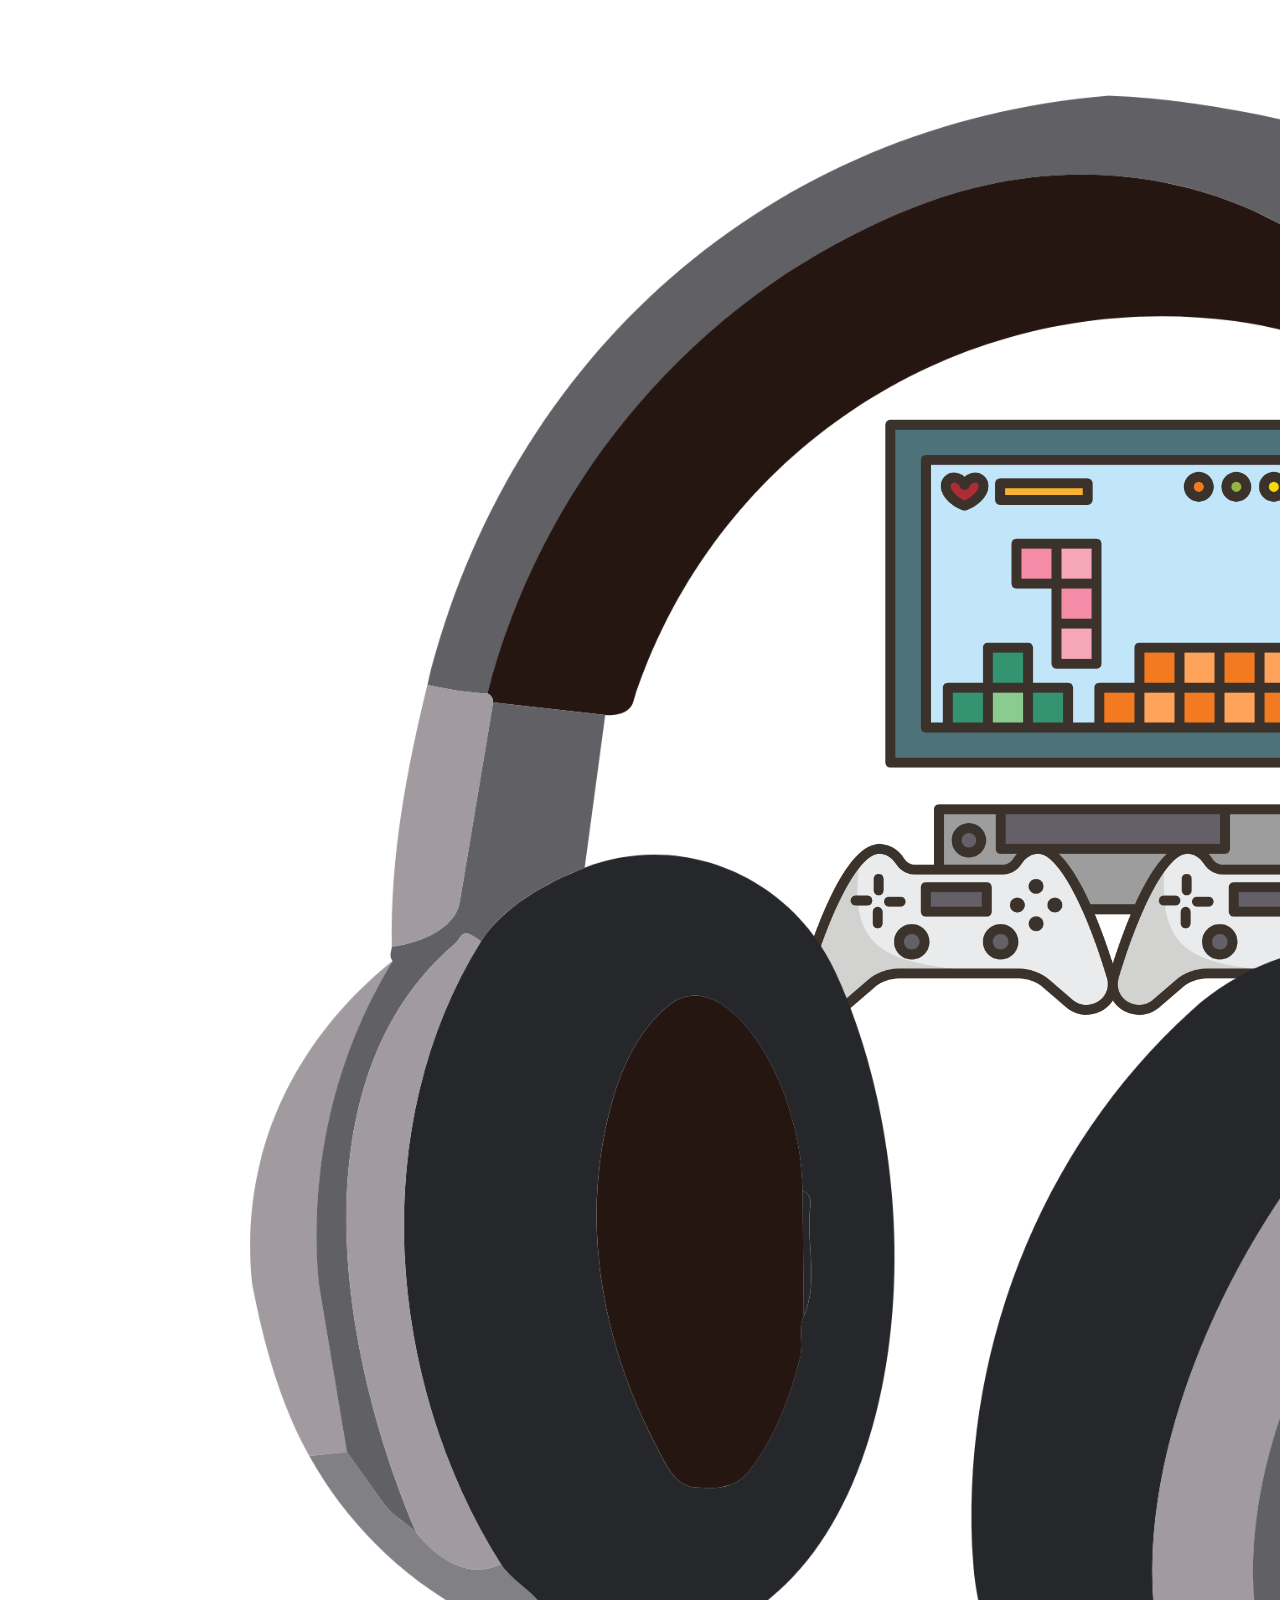
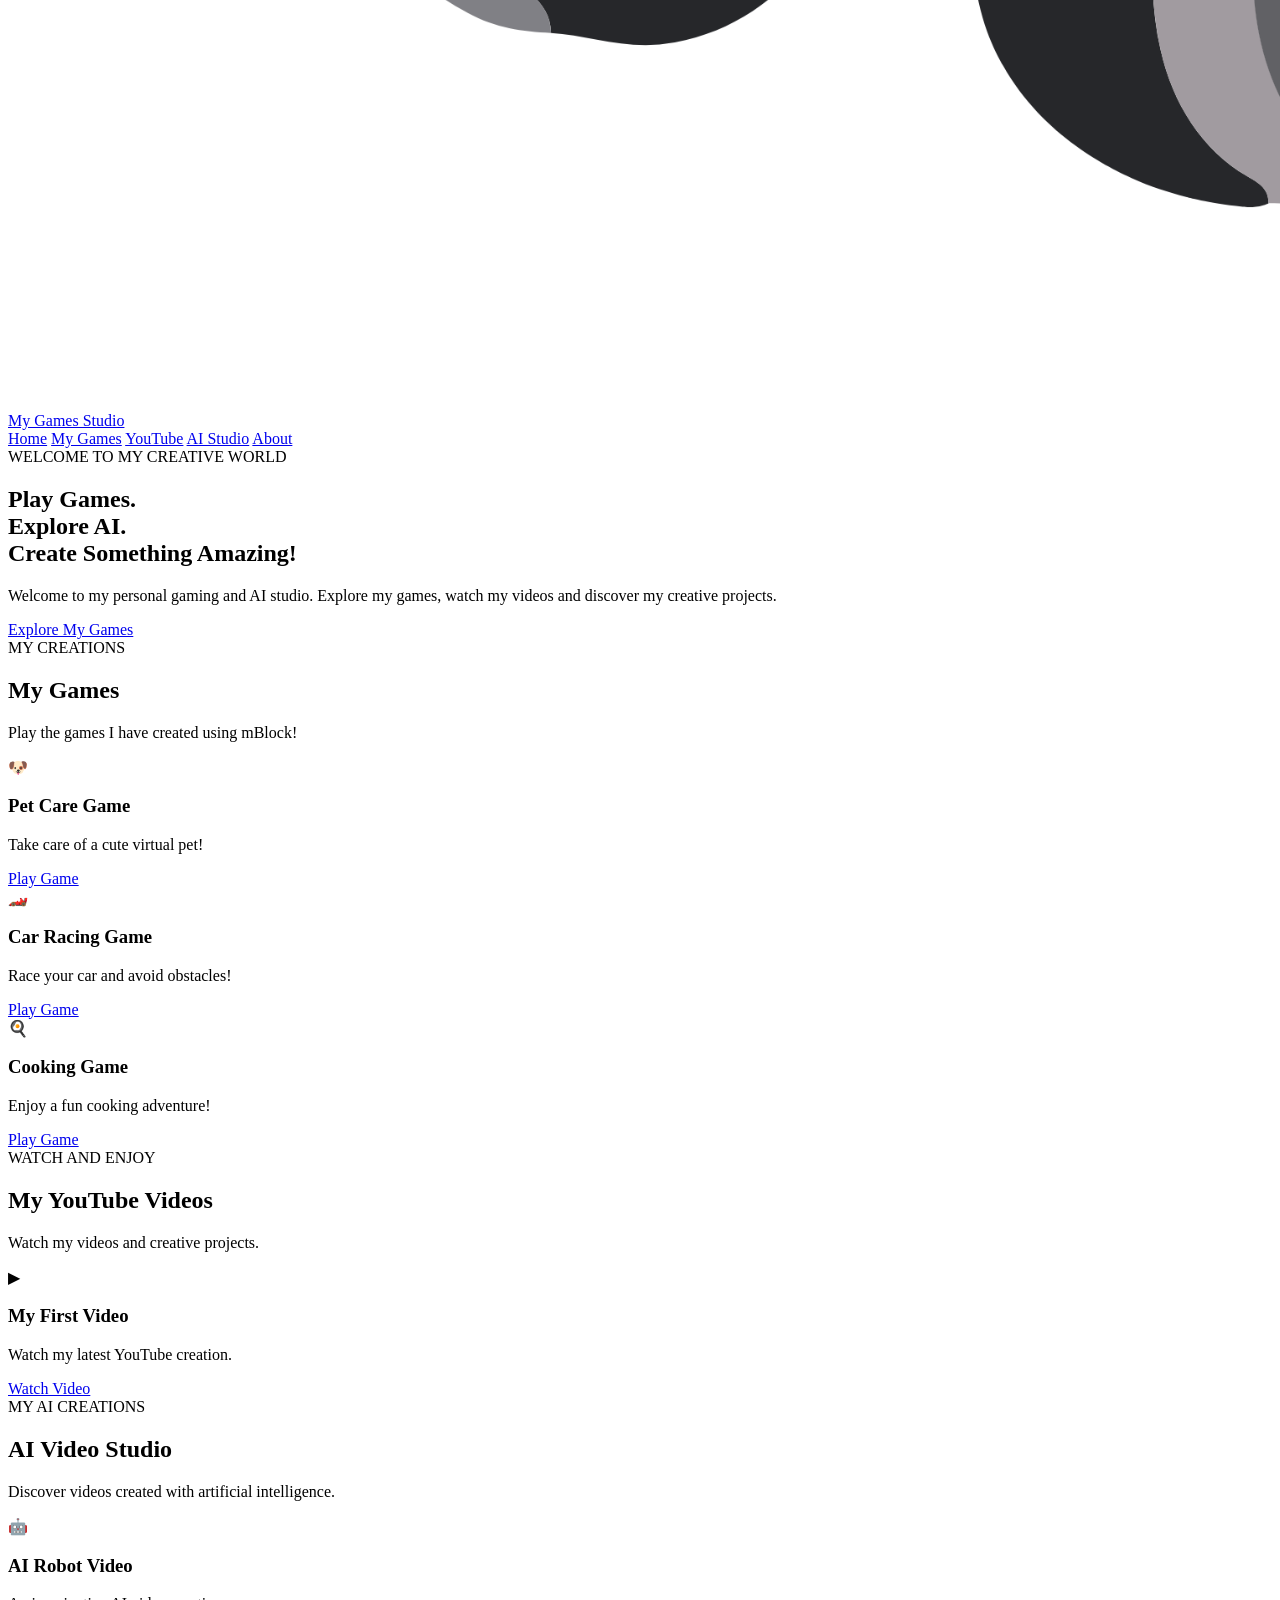
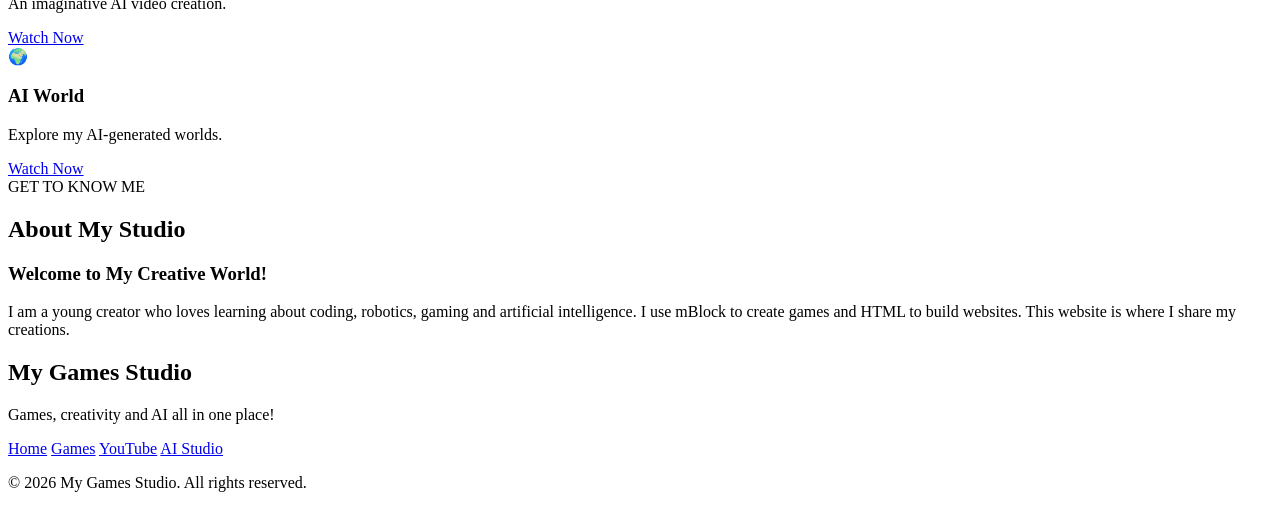
==== index.html @ 5bf7e188 "Update index.html" ====
<!DOCTYPE html>
<html lang="en">
<head>
  <meta charset="UTF-8">
  <meta name="viewport" content="width=device-width, initial-scale=1.0">

  <title>My Games Studio</title>

  <link rel="stylesheet" href="style.css">

  <script src="header.js" defer></script>
  <script src="footer.js" defer></script>
</head>

<body>

  <!-- Header -->
  <div id="header"></div>

  <!-- Home Section -->
  <section id="home" class="hero">
    <div class="hero-content">
      <span class="tag">WELCOME TO MY CREATIVE WORLD</span>

      <h1>Play Games.<br>
        Explore AI.<br>
        <span>Create Something Amazing!</span>
      </h1>

      <p>
        Welcome to my personal gaming and AI studio.
        Explore my games, watch my videos and discover
        my creative projects.
      </p>

      <a href="#games" class="main-button">Explore My Games</a>
    </div>
  </section>

  <!-- Games Section -->
  <section id="games" class="section">
    <div class="section-heading">
      <span>MY CREATIONS</span>
      <h2>My Games</h2>
      <p>Play the games I have created using mBlock!</p>
    </div>

    <div class="card-container">

      <div class="content-card">
        <div class="game-image game-one">🐶</div>
        <h3>Pet Care Game</h3>
        <p>Take care of a cute virtual pet!</p>
        <a href="YOUR_MBLOCK_GAME_LINK_1"
           target="_blank" class="card-button">
          Play Game
        </a>
      </div>

      <div class="content-card">
        <div class="game-image game-two">🏎️</div>
        <h3>Car Racing Game</h3>
        <p>Race your car and avoid obstacles!</p>
        <a href="YOUR_MBLOCK_GAME_LINK_2"
           target="_blank" class="card-button">
          Play Game
        </a>
      </div>

      <div class="content-card">
        <div class="game-image game-three">🍳</div>
        <h3>Cooking Game</h3>
        <p>Enjoy a fun cooking adventure!</p>
        <a href="YOUR_MBLOCK_GAME_LINK_3"
           target="_blank" class="card-button">
          Play Game
        </a>
      </div>

    </div>
  </section>

  <!-- YouTube Section -->
  <section id="youtube" class="section alternate">
    <div class="section-heading">
      <span>WATCH AND ENJOY</span>
      <h2>My YouTube Videos</h2>
      <p>Watch my videos and creative projects.</p>
    </div>

    <div class="video-container">

      <div class="content-card">
        <div class="video-placeholder">▶</div>
        <h3>My First Video</h3>
        <p>Watch my latest YouTube creation.</p>
        <a href="YOUR_YOUTUBE_VIDEO_LINK"
           target="_blank" class="card-button">
          Watch Video
        </a>
      </div>

    </div>
  </section>

  <!-- AI Studio Section -->
  <section id="ai-studio" class="section">
    <div class="section-heading">
      <span>MY AI CREATIONS</span>
      <h2>AI Video Studio</h2>
      <p>Discover videos created with artificial intelligence.</p>
    </div>

    <div class="card-container">

      <div class="content-card">
        <div class="ai-image">🤖</div>
        <h3>AI Robot Video</h3>
        <p>An imaginative AI video creation.</p>
        <a href="YOUR_AI_VIDEO_LINK"
           target="_blank" class="card-button">
          Watch Now
        </a>
      </div>

      <div class="content-card">
        <div class="ai-image">🌍</div>
        <h3>AI World</h3>
        <p>Explore my AI-generated worlds.</p>
        <a href="YOUR_AI_VIDEO_LINK_2"
           target="_blank" class="card-button">
          Watch Now
        </a>
      </div>

    </div>
  </section>

  <!-- About Section -->
  <section id="about" class="section alternate">
    <div class="section-heading">
      <span>GET TO KNOW ME</span>
      <h2>About My Studio</h2>
    </div>

    <div class="about-box">
      <h3>Welcome to My Creative World!</h3>
      <p>
        I am a young creator who loves learning about
        coding, robotics, gaming and artificial intelligence.
        I use mBlock to create games and HTML to build websites.
        This website is where I share my creations.
      </p>
    </div>
  </section>

  <!-- Footer -->
  <div id="footer"></div>

</body>
</html>
---- style.css ----

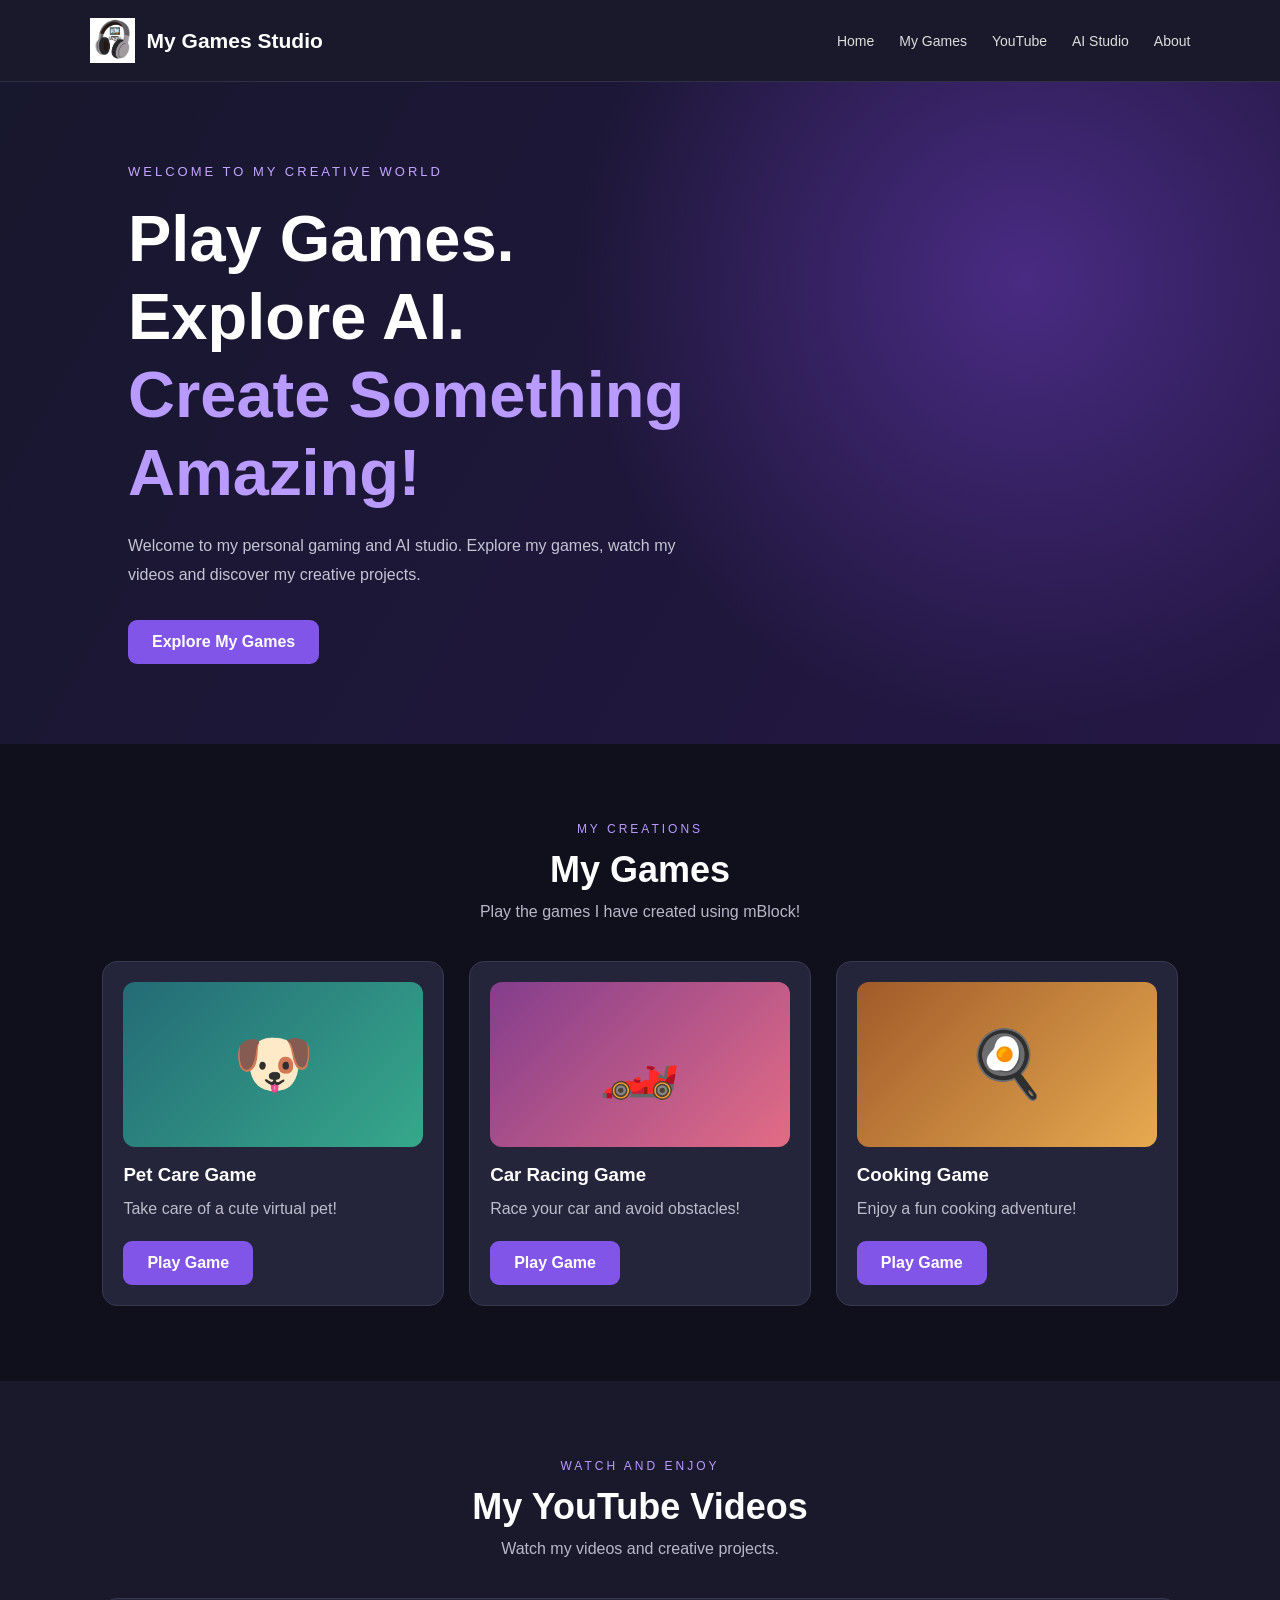
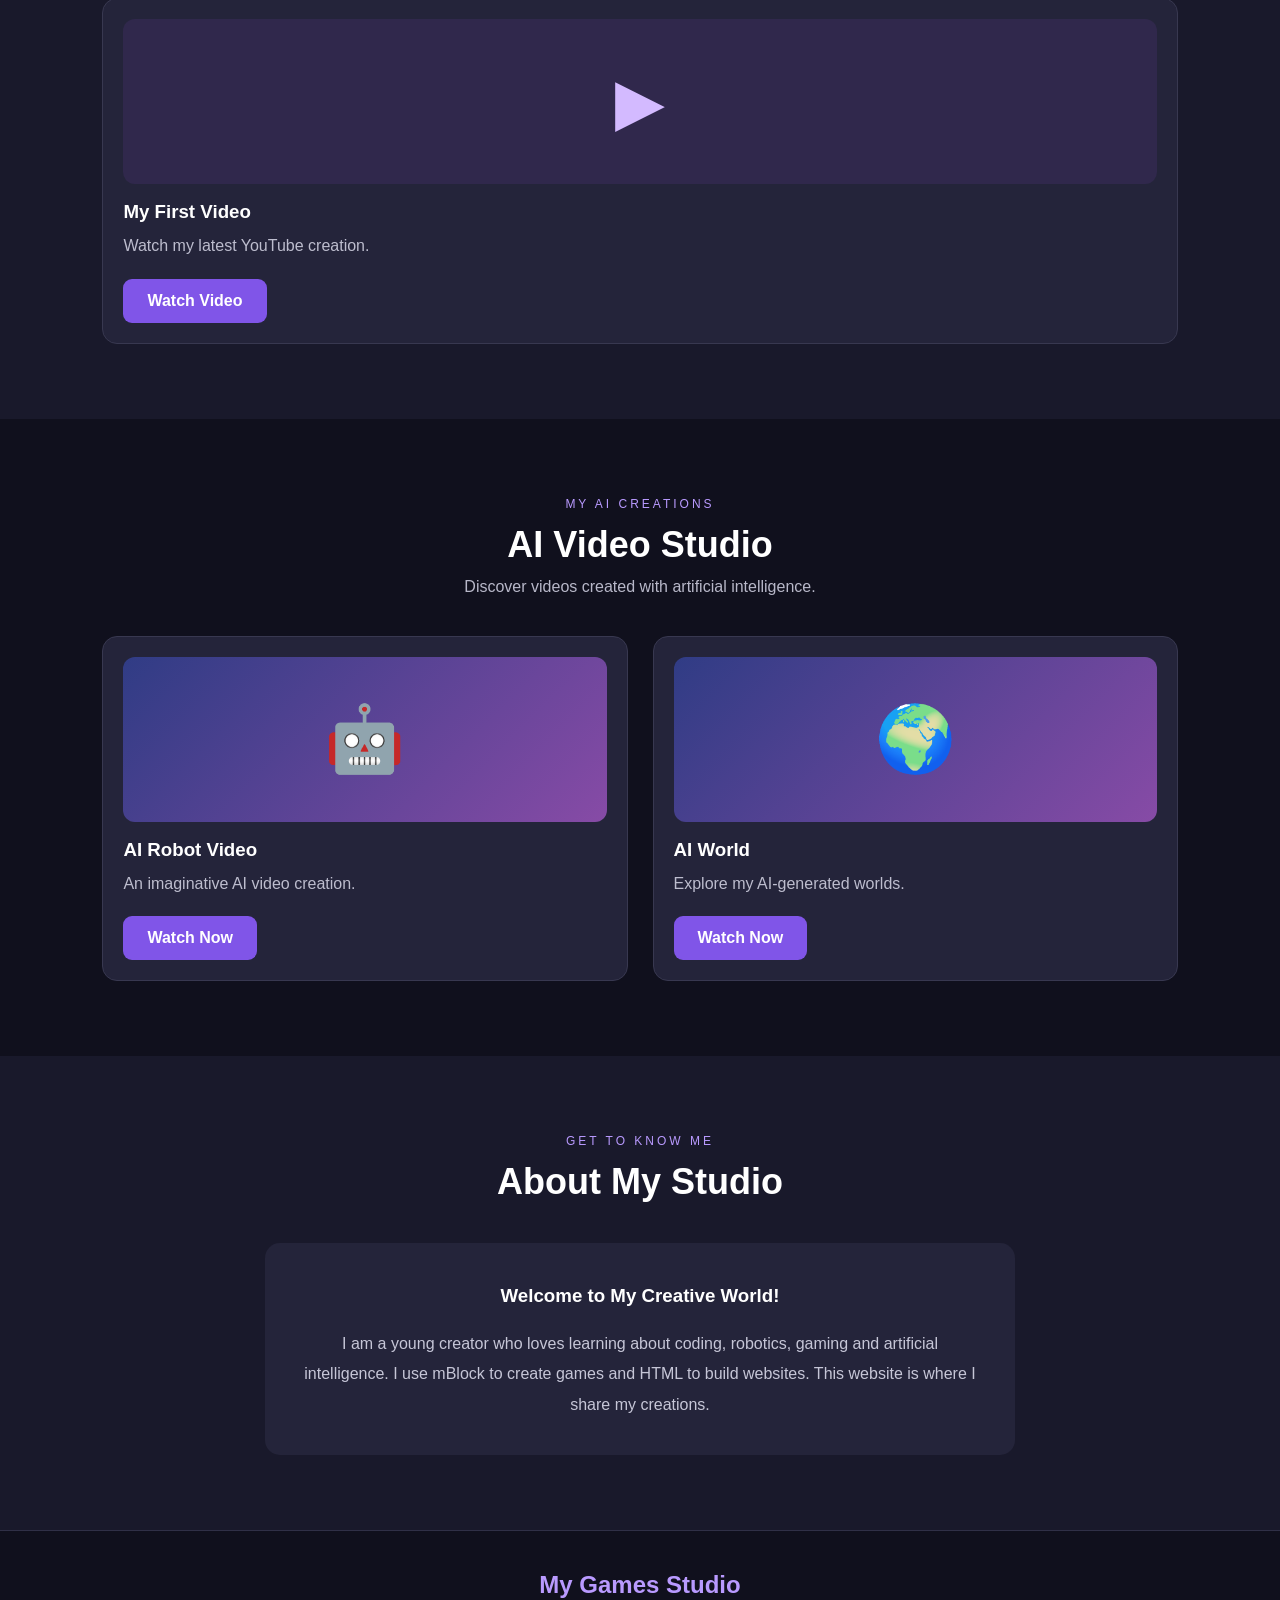
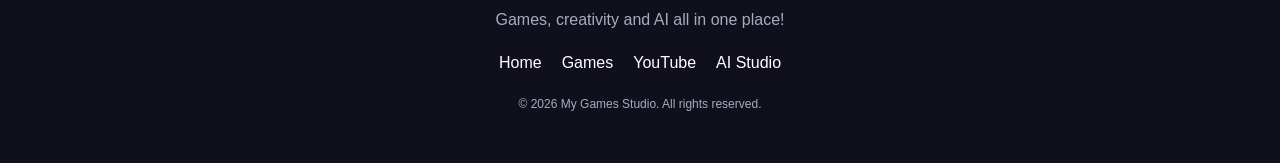
==== commit 92f41dc1: "Update index.html" ====
--- a/index.html
+++ b/index.html
@@ -95,7 +95,7 @@
         <div class="video-placeholder">▶</div>
         <h3>My First Video</h3>
         <p>Watch my latest YouTube creation.</p>
-        <a href="YOUR_YOUTUBE_VIDEO_LINK"
+        <a href=https://youtube.com/playlist?list=PL4fU7if8u1beA_KX58W7R7Zxa1HHjEwbO&si=Ev1J4r3X1p0m8uqR
            target="_blank" class="card-button">
           Watch Video
         </a>
--- a/style.css
+++ b/style.css
@@ -1 +1,301 @@
 
+* {
+  margin: 0;
+  padding: 0;
+  box-sizing: border-box;
+  scroll-behavior: smooth;
+}
+
+body {
+  font-family: Arial, sans-serif;
+  background: #10101d;
+  color: white;
+}
+
+/* HEADER */
+
+.main-header {
+  display: flex;
+  justify-content: space-between;
+  align-items: center;
+  padding: 18px 7%;
+  background: #19192b;
+  position: sticky;
+  top: 0;
+  z-index: 100;
+  border-bottom: 1px solid #303047;
+}
+
+.logo-area {
+  display: flex;
+  align-items: center;
+  gap: 12px;
+  color: white;
+  text-decoration: none;
+  font-size: 21px;
+  font-weight: bold;
+}
+
+.logo-area img {
+  width: 45px;
+  height: 45px;
+  object-fit: contain;
+}
+
+.navigation {
+  display: flex;
+  gap: 25px;
+}
+
+.navigation a {
+  color: #ddd;
+  text-decoration: none;
+  font-size: 14px;
+  transition: 0.3s;
+}
+
+.navigation a:hover {
+  color: #a78bfa;
+}
+
+/* HOME */
+
+.hero {
+  min-height: 540px;
+  display: flex;
+  align-items: center;
+  padding: 80px 10%;
+  background:
+    radial-gradient(circle at 80% 30%,
+    #492b83, transparent 40%),
+    linear-gradient(120deg, #17172d, #251746);
+}
+
+.hero-content {
+  max-width: 700px;
+}
+
+.tag {
+  color: #c4a5ff;
+  font-size: 13px;
+  letter-spacing: 3px;
+}
+
+.hero h1 {
+  font-size: clamp(38px, 6vw, 65px);
+  line-height: 1.2;
+  margin: 20px 0;
+}
+
+.hero h1 span {
+  color: #b99aff;
+}
+
+.hero p {
+  color: #c4c4d5;
+  line-height: 1.8;
+  max-width: 550px;
+  margin-bottom: 30px;
+}
+
+.main-button,
+.card-button {
+  display: inline-block;
+  padding: 13px 24px;
+  border-radius: 9px;
+  background: #8055e8;
+  color: white;
+  text-decoration: none;
+  font-weight: bold;
+  transition: 0.3s;
+}
+
+.main-button:hover,
+.card-button:hover {
+  background: #a47bff;
+  transform: translateY(-3px);
+}
+
+/* SECTIONS */
+
+.section {
+  padding: 75px 8%;
+}
+
+.alternate {
+  background: #19192b;
+}
+
+.section-heading {
+  text-align: center;
+  margin-bottom: 40px;
+}
+
+.section-heading span {
+  color: #b99aff;
+  font-size: 12px;
+  letter-spacing: 3px;
+}
+
+.section-heading h2 {
+  font-size: 36px;
+  margin: 12px 0;
+}
+
+.section-heading p {
+  color: #b8b8c9;
+}
+
+/* CARDS */
+
+.card-container,
+.video-container {
+  display: grid;
+  grid-template-columns:
+    repeat(auto-fit, minmax(230px, 1fr));
+  gap: 25px;
+  max-width: 1100px;
+  margin: auto;
+}
+
+.content-card {
+  background: #24243a;
+  padding: 20px;
+  border-radius: 15px;
+  border: 1px solid #383850;
+  transition: 0.3s;
+}
+
+.content-card:hover {
+  transform: translateY(-7px);
+  border-color: #a78bfa;
+}
+
+.content-card h3 {
+  margin: 17px 0 10px;
+}
+
+.content-card p {
+  color: #bdbdce;
+  line-height: 1.6;
+  margin-bottom: 20px;
+}
+
+/* GAME IMAGES */
+
+.game-image,
+.ai-image,
+.video-placeholder {
+  height: 165px;
+  display: flex;
+  align-items: center;
+  justify-content: center;
+  border-radius: 12px;
+  font-size: 65px;
+}
+
+.game-one {
+  background: linear-gradient(135deg, #246b76, #36a88b);
+}
+
+.game-two {
+  background: linear-gradient(135deg, #843d8d, #e36c85);
+}
+
+.game-three {
+  background: linear-gradient(135deg, #a05a29, #e7aa50);
+}
+
+.video-placeholder {
+  background: #30284c;
+  color: #d3baff;
+}
+
+.ai-image {
+  background: linear-gradient(135deg, #303c85, #874ba6);
+}
+
+/* ABOUT */
+
+.about-box {
+  max-width: 750px;
+  margin: auto;
+  padding: 35px;
+  background: #24243a;
+  border-radius: 15px;
+  text-align: center;
+  line-height: 1.9;
+}
+
+.about-box p {
+  color: #c6c6d7;
+  margin-top: 15px;
+}
+
+/* FOOTER */
+
+.main-footer {
+  background: #10101d;
+  border-top: 1px solid #303047;
+  padding: 40px 20px;
+  text-align: center;
+}
+
+.main-footer h2 {
+  color: #b99aff;
+  margin-bottom: 10px;
+}
+
+.main-footer p {
+  color: #aaaabd;
+  margin: 12px 0;
+}
+
+.footer-links {
+  display: flex;
+  justify-content: center;
+  flex-wrap: wrap;
+  gap: 20px;
+  margin: 25px 0;
+}
+
+.footer-links a {
+  color: white;
+  text-decoration: none;
+}
+
+.footer-links a:hover {
+  color: #b99aff;
+}
+
+.copyright {
+  font-size: 12px;
+}
+
+/* MOBILE */
+
+@media (max-width: 700px) {
+  .main-header {
+    flex-direction: column;
+    gap: 18px;
+  }
+
+  .navigation {
+    flex-wrap: wrap;
+    justify-content: center;
+    gap: 15px;
+  }
+
+  .hero {
+    padding: 65px 7%;
+  }
+
+  .section {
+    padding: 55px 6%;
+  }
+
+  .section-heading h2 {
+    font-size: 29px;
+  }
+}
+
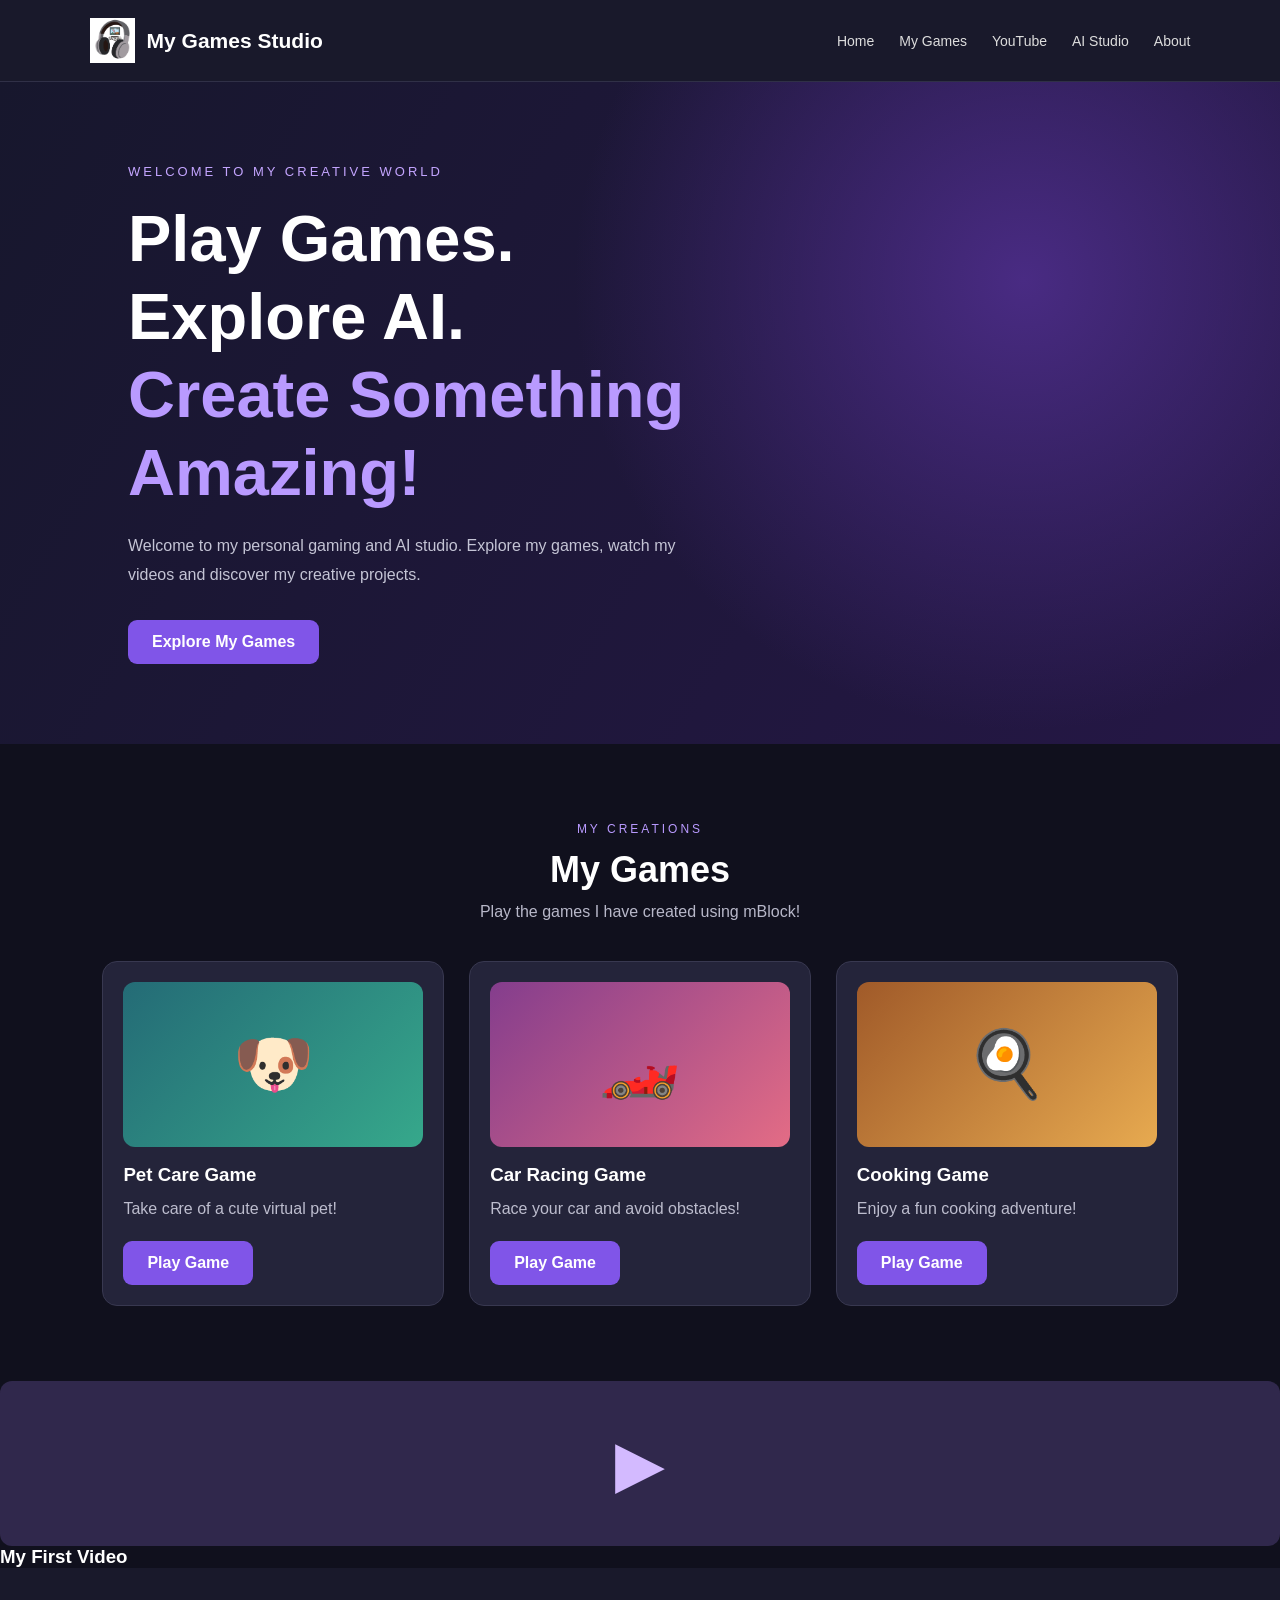
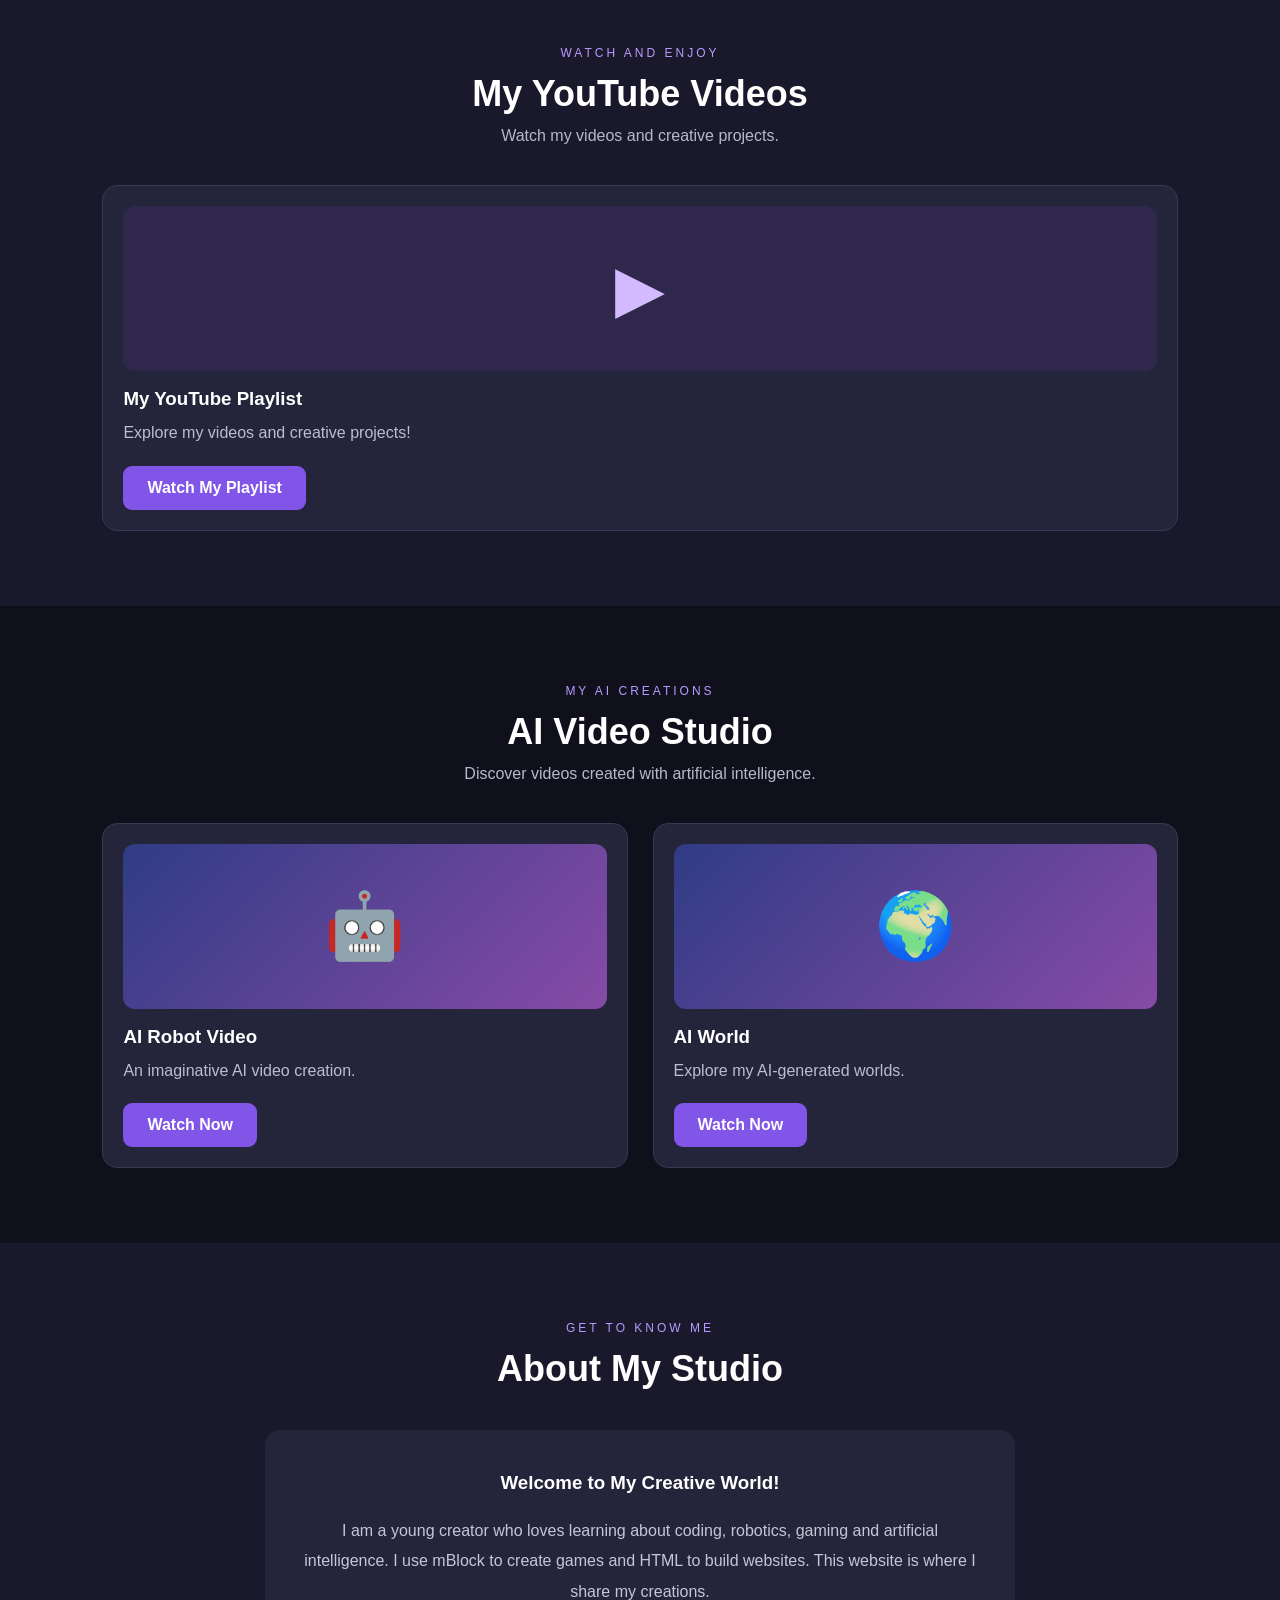
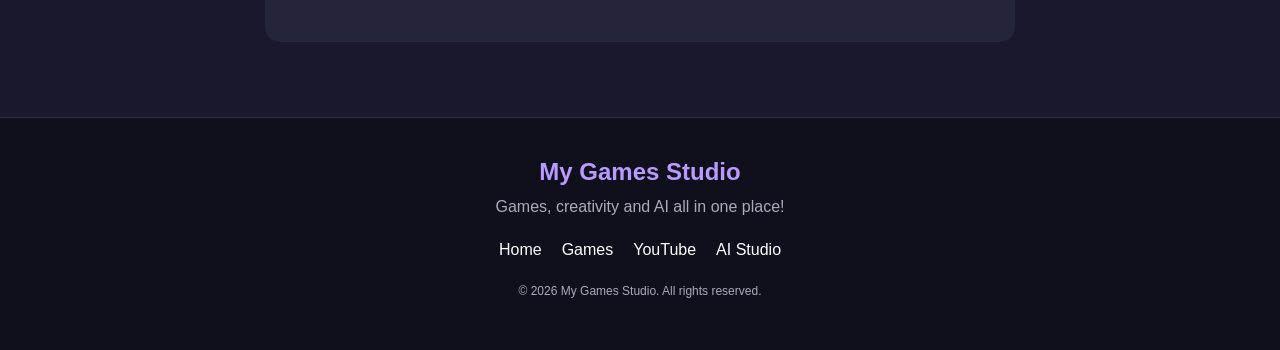
==== commit fb38db93: "Update index.html" ====
--- a/index.html
+++ b/index.html
@@ -81,28 +81,40 @@
     </div>
   </section>
 
-  <!-- YouTube Section -->
-  <section id="youtube" class="section alternate">
-    <div class="section-heading">
-      <span>WATCH AND ENJOY</span>
-      <h2>My YouTube Videos</h2>
-      <p>Watch my videos and creative projects.</p>
+  
+        <div class="video-placeholder">▶</div>
+        <h3>My First Video</h3>
+
+<!-- YouTube Section -->
+<section id="youtube" class="section alternate">
+
+  <div class="section-heading">
+    <span>WATCH AND ENJOY</span>
+    <h2>My YouTube Videos</h2>
+    <p>Watch my videos and creative projects.</p>
+  </div>
+
+  <div class="video-container">
+
+    <div class="content-card">
+      <div class="video-placeholder">▶</div>
+
+      <h3>My YouTube Playlist</h3>
+
+      <p>Explore my videos and creative projects!</p>
+
+      <a href="https://youtube.com/playlist?list=PL4fU7if8u1beA_KX58W7R7Zxa1HHjEwbO&amp;si=Ev1J4r3X1p0m8uqR"
+         target="_blank"
+         rel="noopener noreferrer"
+         class="card-button">
+        Watch My Playlist
+      </a>
+
     </div>
 
-    <div class="video-container">
+  </div>
+</section>
 
-      <div class="content-card">
-        <div class="video-placeholder">▶</div>
-        <h3>My First Video</h3>
-        <p>Watch my latest YouTube creation.</p>
-        <a href=https://youtube.com/playlist?list=PL4fU7if8u1beA_KX58W7R7Zxa1HHjEwbO&si=Ev1J4r3X1p0m8uqR
-           target="_blank" class="card-button">
-          Watch Video
-        </a>
-      </div>
-
-    </div>
-  </section>
 
   <!-- AI Studio Section -->
   <section id="ai-studio" class="section">
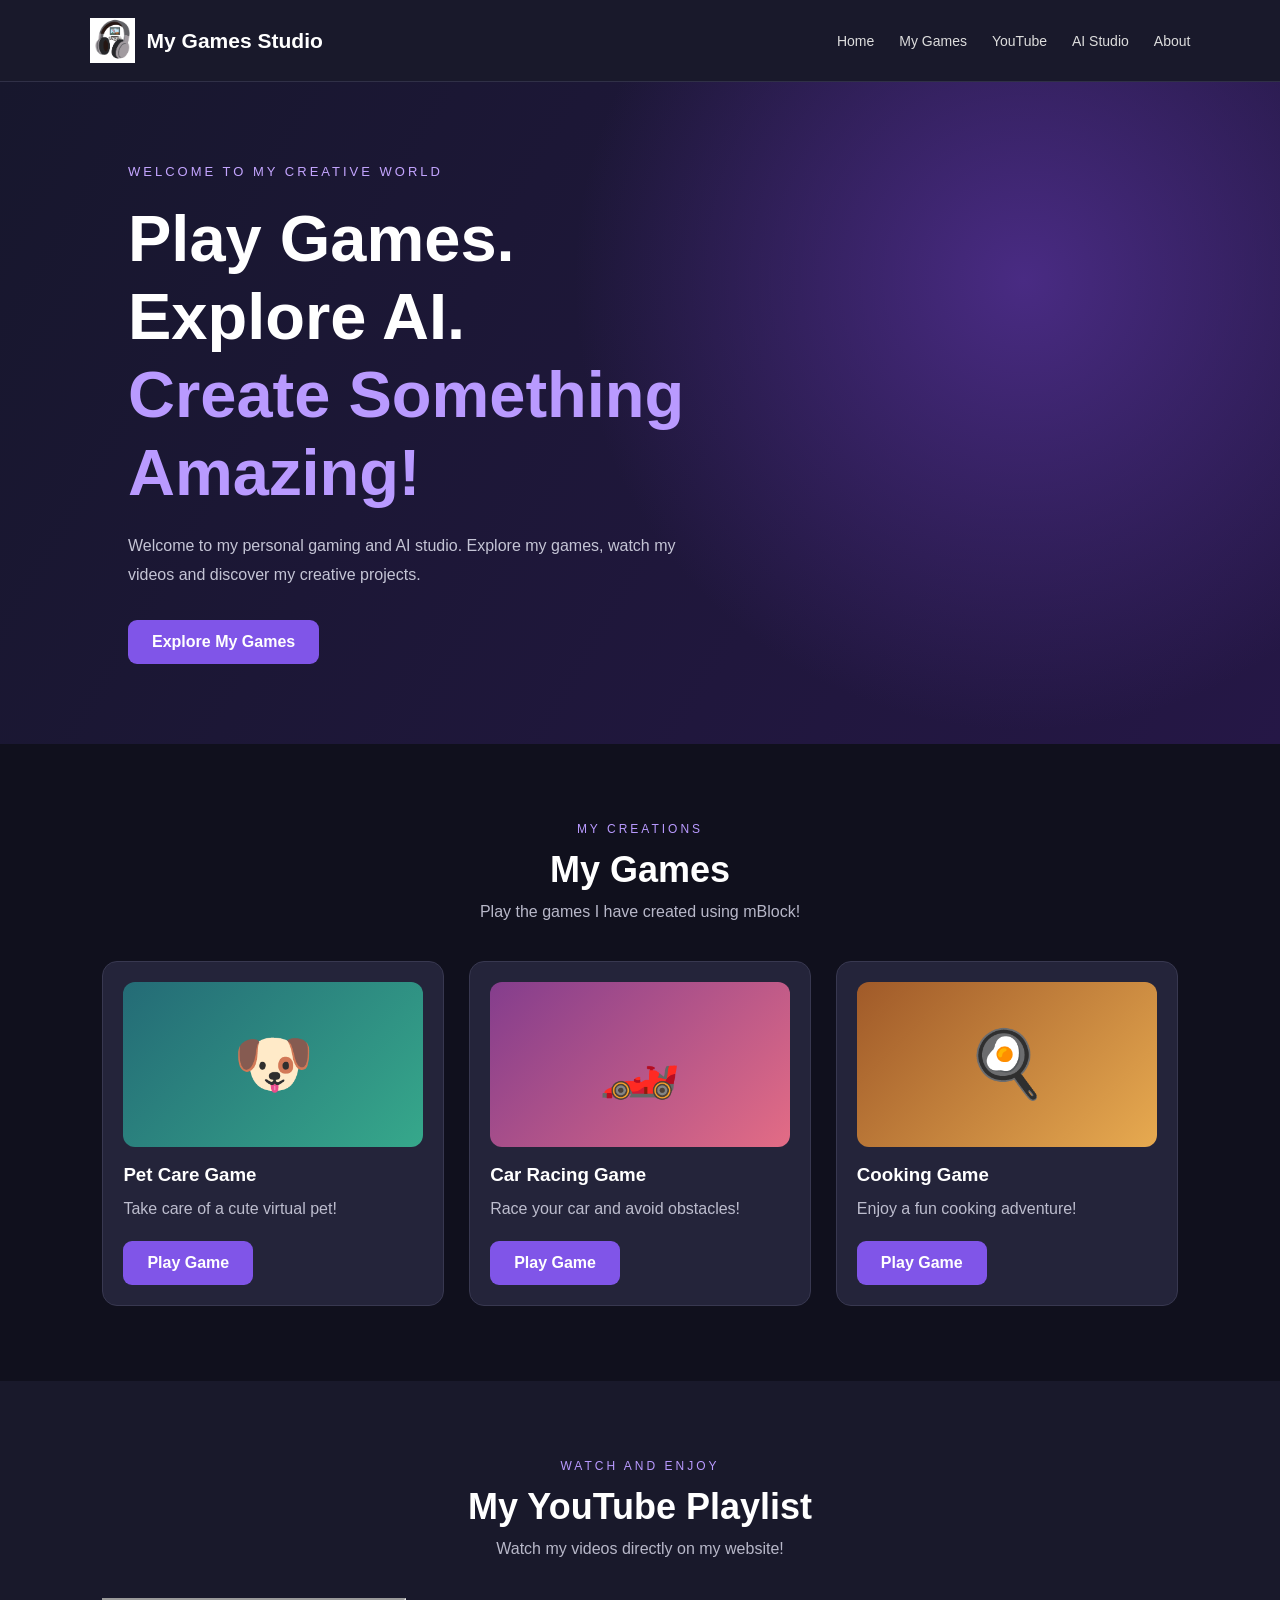
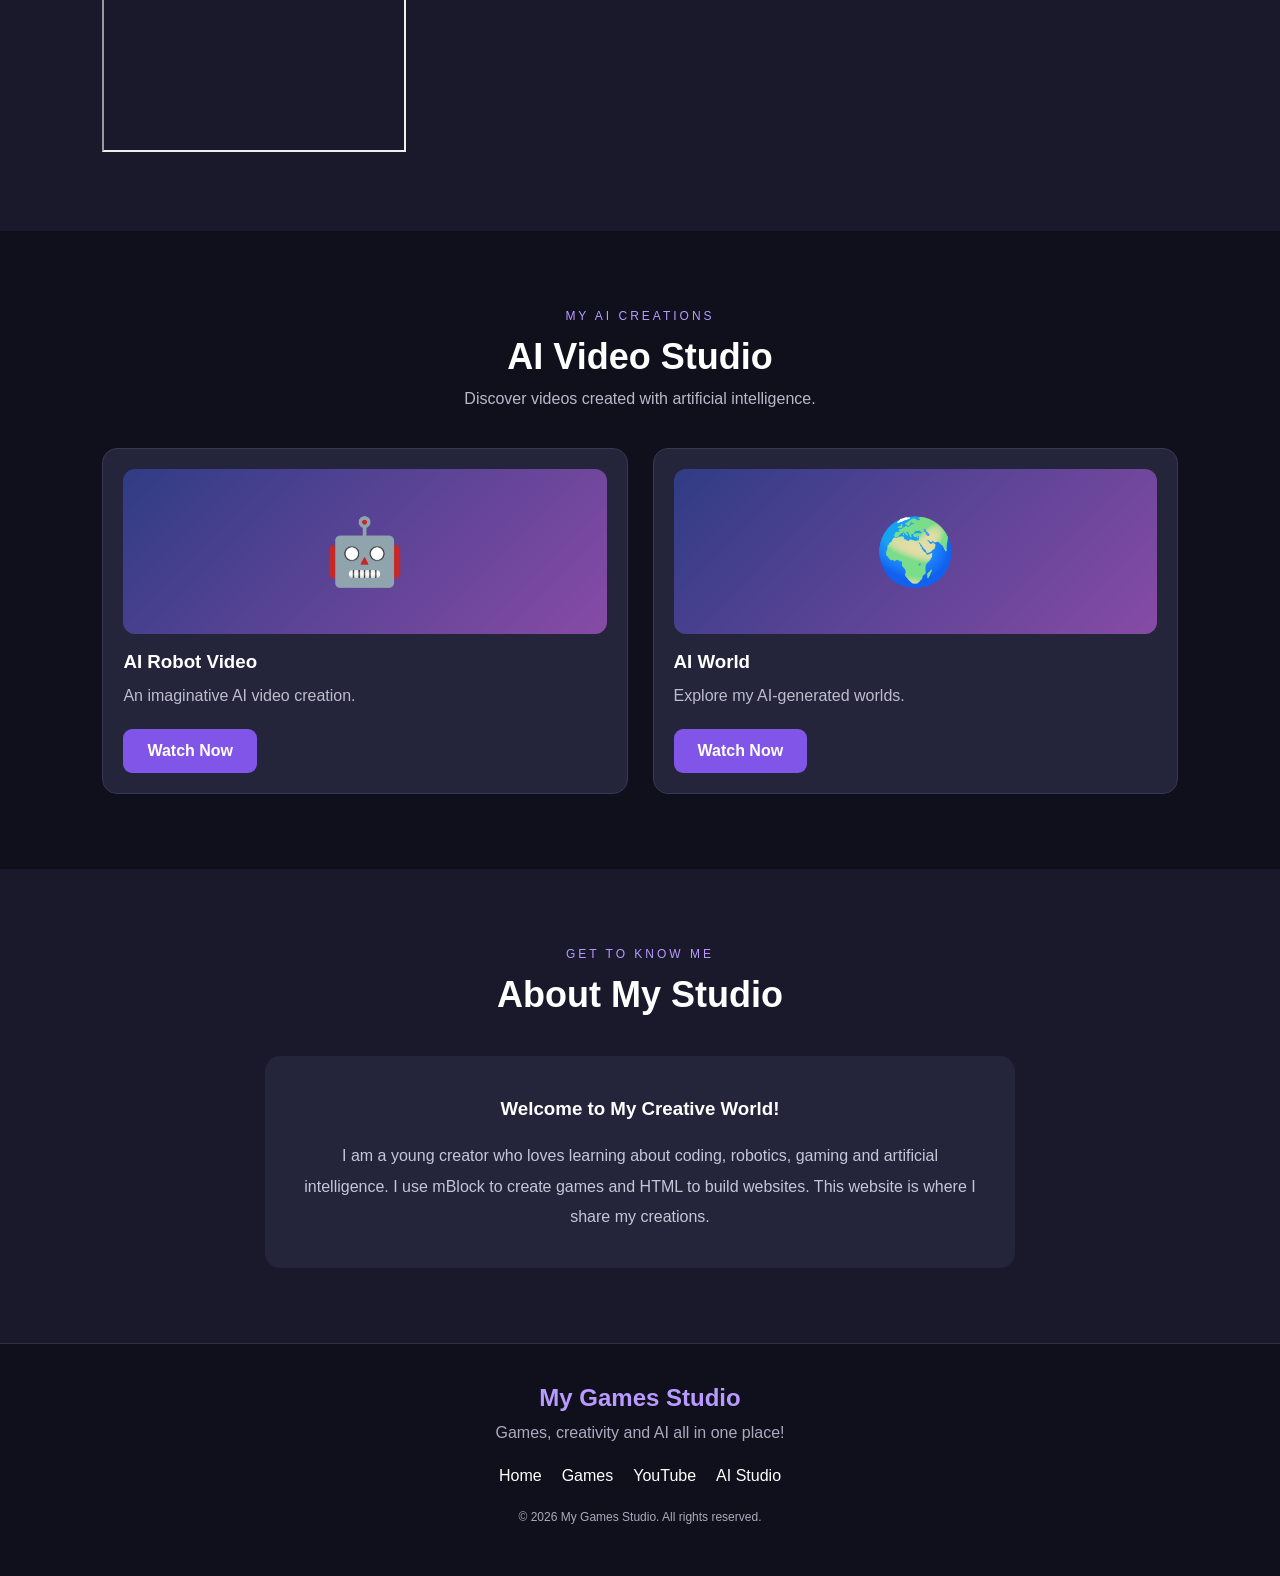
==== commit 30afb804: "Update index.html" ====
--- a/index.html
+++ b/index.html
@@ -1,6 +1,7 @@
 
 <!DOCTYPE html>
 <html lang="en">
+
 <head>
   <meta charset="UTF-8">
   <meta name="viewport" content="width=device-width, initial-scale=1.0">
@@ -21,9 +22,11 @@
   <!-- Home Section -->
   <section id="home" class="hero">
     <div class="hero-content">
+
       <span class="tag">WELCOME TO MY CREATIVE WORLD</span>
 
-      <h1>Play Games.<br>
+      <h1>
+        Play Games.<br>
         Explore AI.<br>
         <span>Create Something Amazing!</span>
       </h1>
@@ -34,12 +37,16 @@
         my creative projects.
       </p>
 
-      <a href="#games" class="main-button">Explore My Games</a>
+      <a href="#games" class="main-button">
+        Explore My Games
+      </a>
+
     </div>
   </section>
 
   <!-- Games Section -->
   <section id="games" class="section">
+
     <div class="section-heading">
       <span>MY CREATIONS</span>
       <h2>My Games</h2>
@@ -52,8 +59,11 @@
         <div class="game-image game-one">🐶</div>
         <h3>Pet Care Game</h3>
         <p>Take care of a cute virtual pet!</p>
+
         <a href="YOUR_MBLOCK_GAME_LINK_1"
-           target="_blank" class="card-button">
+           target="_blank"
+           rel="noopener noreferrer"
+           class="card-button">
           Play Game
         </a>
       </div>
@@ -62,8 +72,11 @@
         <div class="game-image game-two">🏎️</div>
         <h3>Car Racing Game</h3>
         <p>Race your car and avoid obstacles!</p>
+
         <a href="YOUR_MBLOCK_GAME_LINK_2"
-           target="_blank" class="card-button">
+           target="_blank"
+           rel="noopener noreferrer"
+           class="card-button">
           Play Game
         </a>
       </div>
@@ -72,8 +85,11 @@
         <div class="game-image game-three">🍳</div>
         <h3>Cooking Game</h3>
         <p>Enjoy a fun cooking adventure!</p>
+
         <a href="YOUR_MBLOCK_GAME_LINK_3"
-           target="_blank" class="card-button">
+           target="_blank"
+           rel="noopener noreferrer"
+           class="card-button">
           Play Game
         </a>
       </div>
@@ -81,43 +97,32 @@
     </div>
   </section>
 
-  
-        <div class="video-placeholder">▶</div>
-        <h3>My First Video</h3>
+  <!-- YouTube Playlist Section -->
+  <section id="youtube" class="section alternate">
 
-<!-- YouTube Section -->
-<section id="youtube" class="section alternate">
+    <div class="section-heading">
+      <span>WATCH AND ENJOY</span>
+      <h2>My YouTube Playlist</h2>
+      <p>Watch my videos directly on my website!</p>
+    </div>
 
-  <div class="section-heading">
-    <span>WATCH AND ENJOY</span>
-    <h2>My YouTube Videos</h2>
-    <p>Watch my videos and creative projects.</p>
-  </div>
+    <div class="playlist-container">
 
-  <div class="video-container">
-
-    <div class="content-card">
-      <div class="video-placeholder">▶</div>
-
-      <h3>My YouTube Playlist</h3>
-
-      <p>Explore my videos and creative projects!</p>
-
-      <a href="https://youtube.com/playlist?list=PL4fU7if8u1beA_KX58W7R7Zxa1HHjEwbO&amp;si=Ev1J4r3X1p0m8uqR"
-         target="_blank"
-         rel="noopener noreferrer"
-         class="card-button">
-        Watch My Playlist
-      </a>
+      <iframe
+        src="https://www.youtube.com/embed/videoseries?list=PL4fU7if8u1beA_KX58W7R7Zxa1HHjEwbO"
+        title="My YouTube Playlist"
+        allow="accelerometer; autoplay; clipboard-write; encrypted-media; gyroscope; picture-in-picture; web-share"
+        referrerpolicy="strict-origin-when-cross-origin"
+        allowfullscreen>
+      </iframe>
 
     </div>
 
-  </div>
-</section>
-
+  </section>
 
   <!-- AI Studio Section -->
   <section id="ai-studio" class="section">
+
     <div class="section-heading">
       <span>MY AI CREATIONS</span>
       <h2>AI Video Studio</h2>
@@ -130,8 +135,11 @@
         <div class="ai-image">🤖</div>
         <h3>AI Robot Video</h3>
         <p>An imaginative AI video creation.</p>
+
         <a href="YOUR_AI_VIDEO_LINK"
-           target="_blank" class="card-button">
+           target="_blank"
+           rel="noopener noreferrer"
+           class="card-button">
           Watch Now
         </a>
       </div>
@@ -140,8 +148,11 @@
         <div class="ai-image">🌍</div>
         <h3>AI World</h3>
         <p>Explore my AI-generated worlds.</p>
+
         <a href="YOUR_AI_VIDEO_LINK_2"
-           target="_blank" class="card-button">
+           target="_blank"
+           rel="noopener noreferrer"
+           class="card-button">
           Watch Now
         </a>
       </div>
@@ -151,19 +162,23 @@
 
   <!-- About Section -->
   <section id="about" class="section alternate">
+
     <div class="section-heading">
       <span>GET TO KNOW ME</span>
       <h2>About My Studio</h2>
     </div>
 
     <div class="about-box">
+
       <h3>Welcome to My Creative World!</h3>
+
       <p>
         I am a young creator who loves learning about
         coding, robotics, gaming and artificial intelligence.
         I use mBlock to create games and HTML to build websites.
         This website is where I share my creations.
       </p>
+
     </div>
   </section>
 
@@ -172,4 +187,3 @@
 
 </body>
 </html>
-
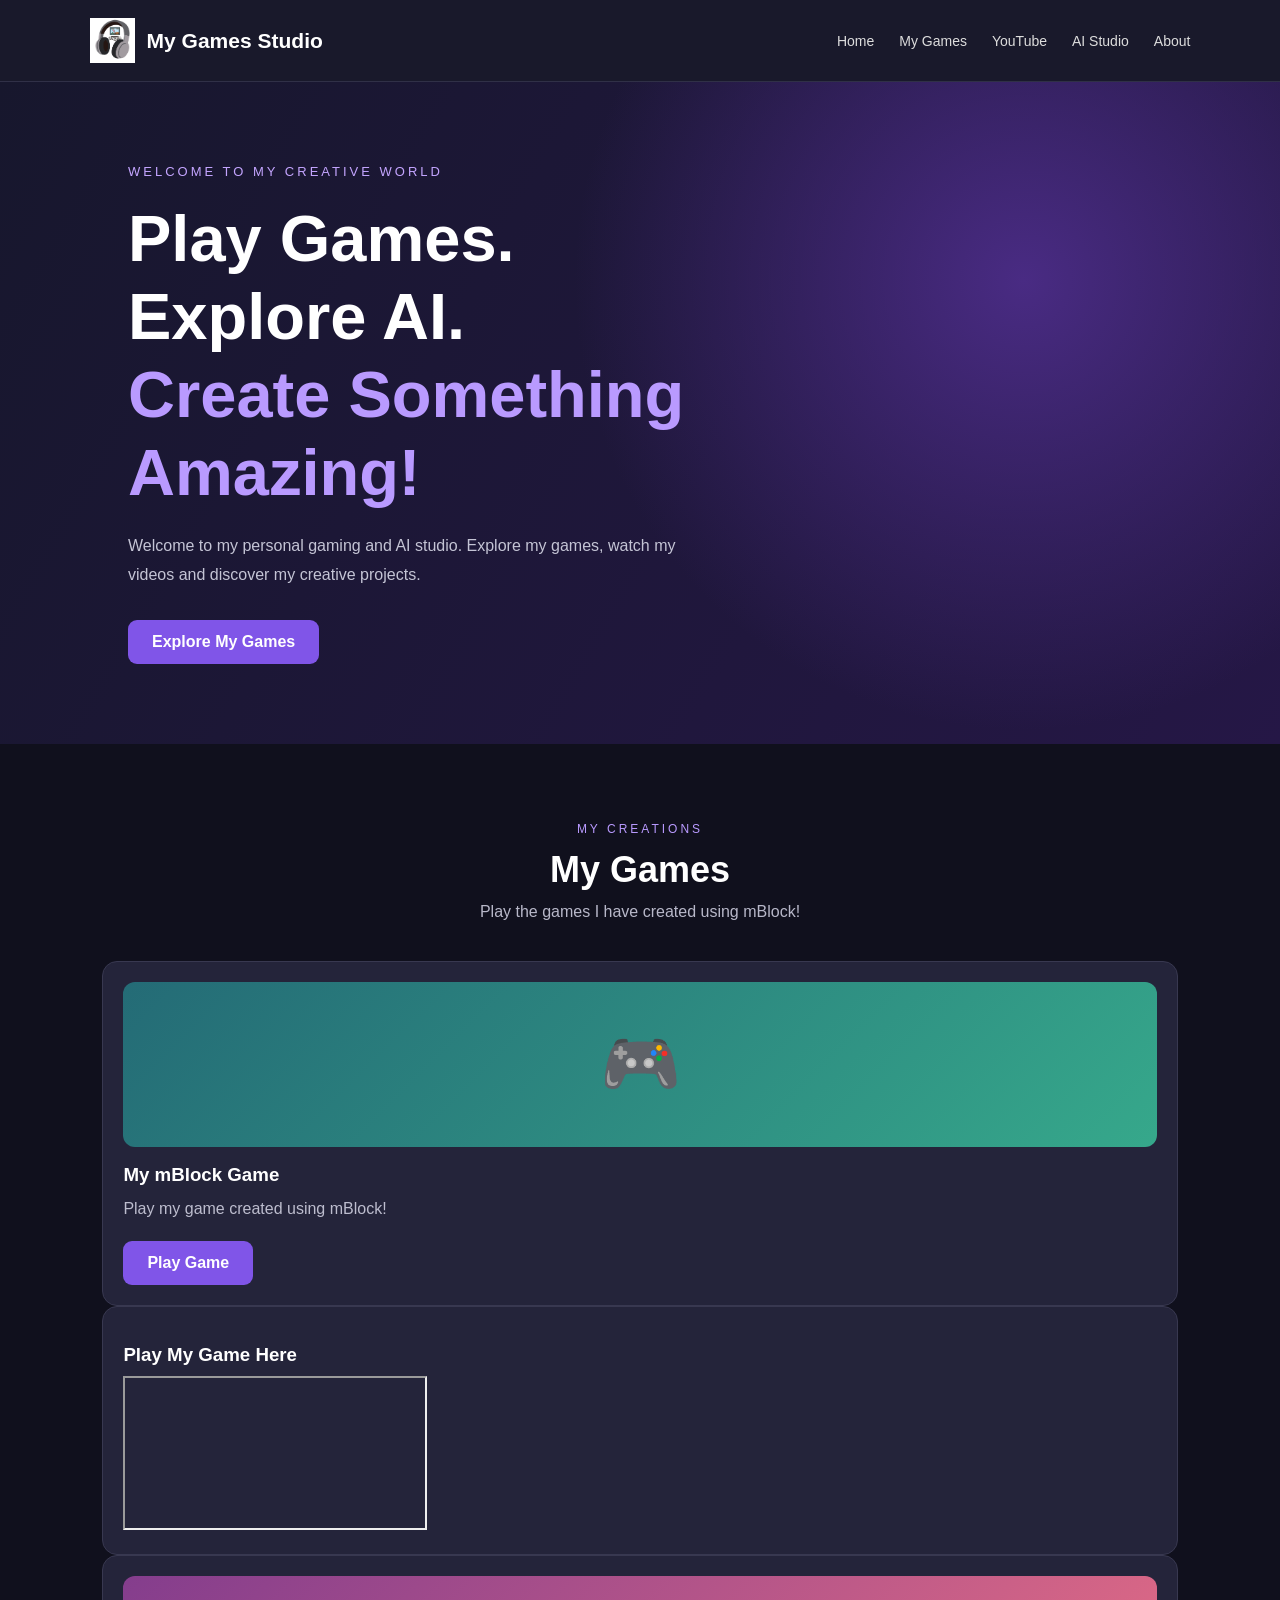
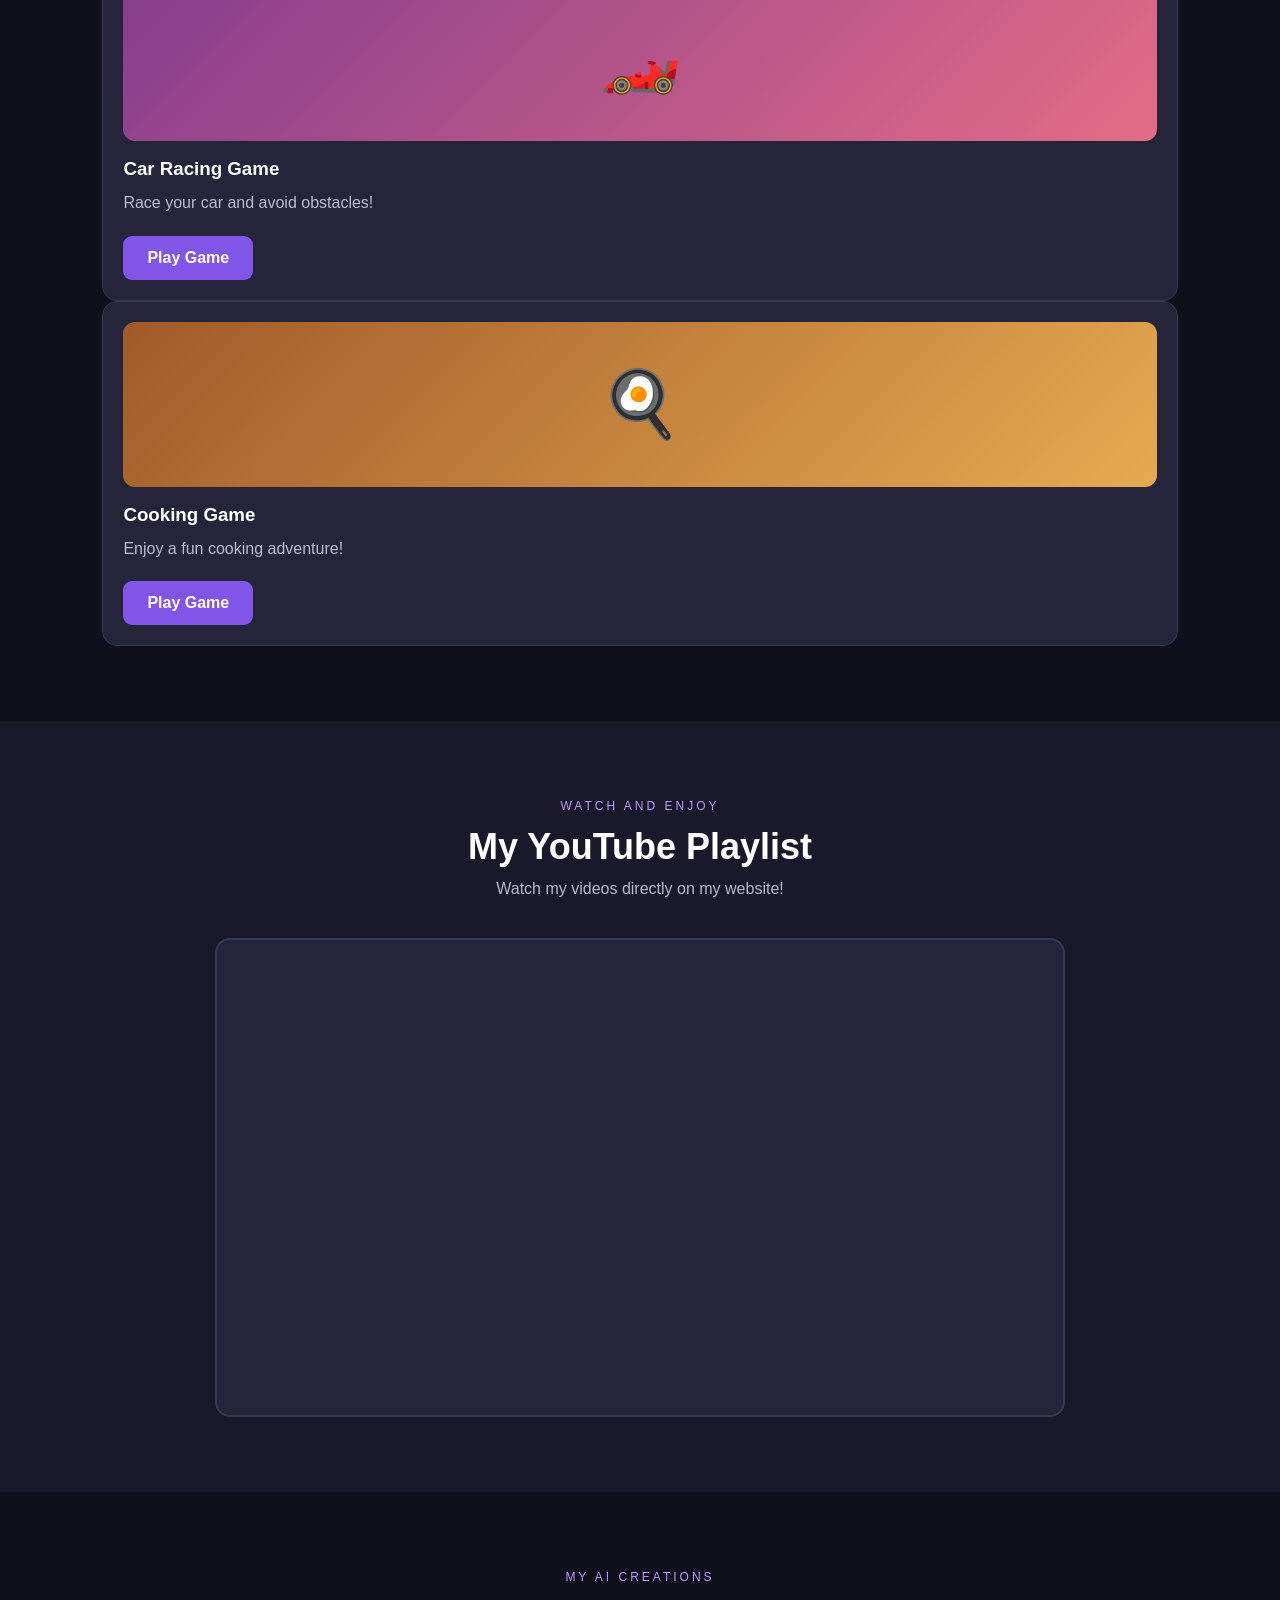
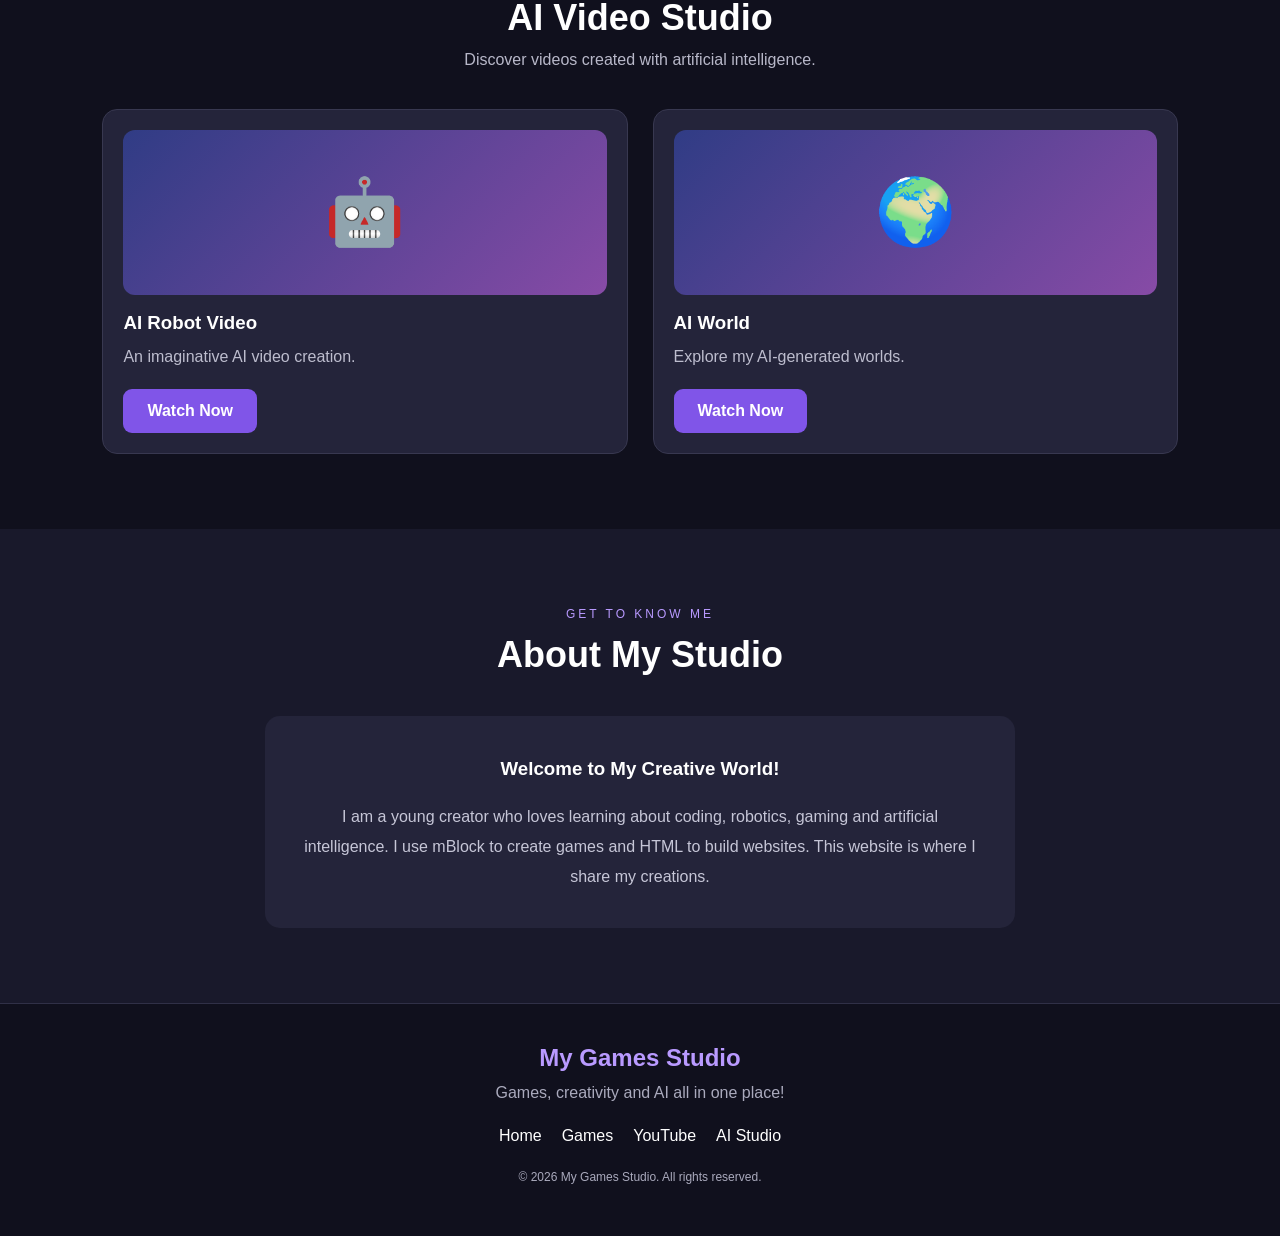
==== commit cc5ea5ec: "Update index.html" ====
--- a/index.html
+++ b/index.html
@@ -53,20 +53,34 @@
       <p>Play the games I have created using mBlock!</p>
     </div>
 
-    <div class="card-container">
-
-      <div class="content-card">
-        <div class="game-image game-one">🐶</div>
-        <h3>Pet Care Game</h3>
-        <p>Take care of a cute virtual pet!</p>
-
-        <a href="YOUR_MBLOCK_GAME_LINK_1"
-           target="_blank"
-           rel="noopener noreferrer"
-           class="card-button">
-          Play Game
-        </a>
-      </div>
+   
+<div class="content-card">
+  <div class="game-image game-one">🎮</div>
+
+  <h3>My mBlock Game</h3>
+
+  <p>Play my game created using mBlock!</p>
+
+  <a href="https://planet.mblock.cc/project/7285739"
+     target="_blank"
+     rel="noopener noreferrer"
+     class="card-button">
+    Play Game
+  </a>
+</div>
+
+<div class="content-card">
+  <h3>Play My Game Here</h3>
+
+  <div class="mblock-player">
+    <iframe
+      src="https://planet.mblock.cc/project/7285739"
+      title="My mBlock Game"
+      allowfullscreen>
+    </iframe>
+  </div>
+</div>
+
 
       <div class="content-card">
         <div class="game-image game-two">🏎️</div>
--- a/style.css
+++ b/style.css
@@ -299,3 +299,22 @@
   }
 }
 
+/* YOUTUBE PLAYLIST PLAYER */
+
+.playlist-container {
+  max-width: 850px;
+  width: 100%;
+  margin: auto;
+  aspect-ratio: 16 / 9;
+  background: #24243a;
+  border-radius: 15px;
+  overflow: hidden;
+  border: 2px solid #383850;
+}
+
+.playlist-container iframe {
+  width: 100%;
+  height: 100%;
+  border: none;
+}
+
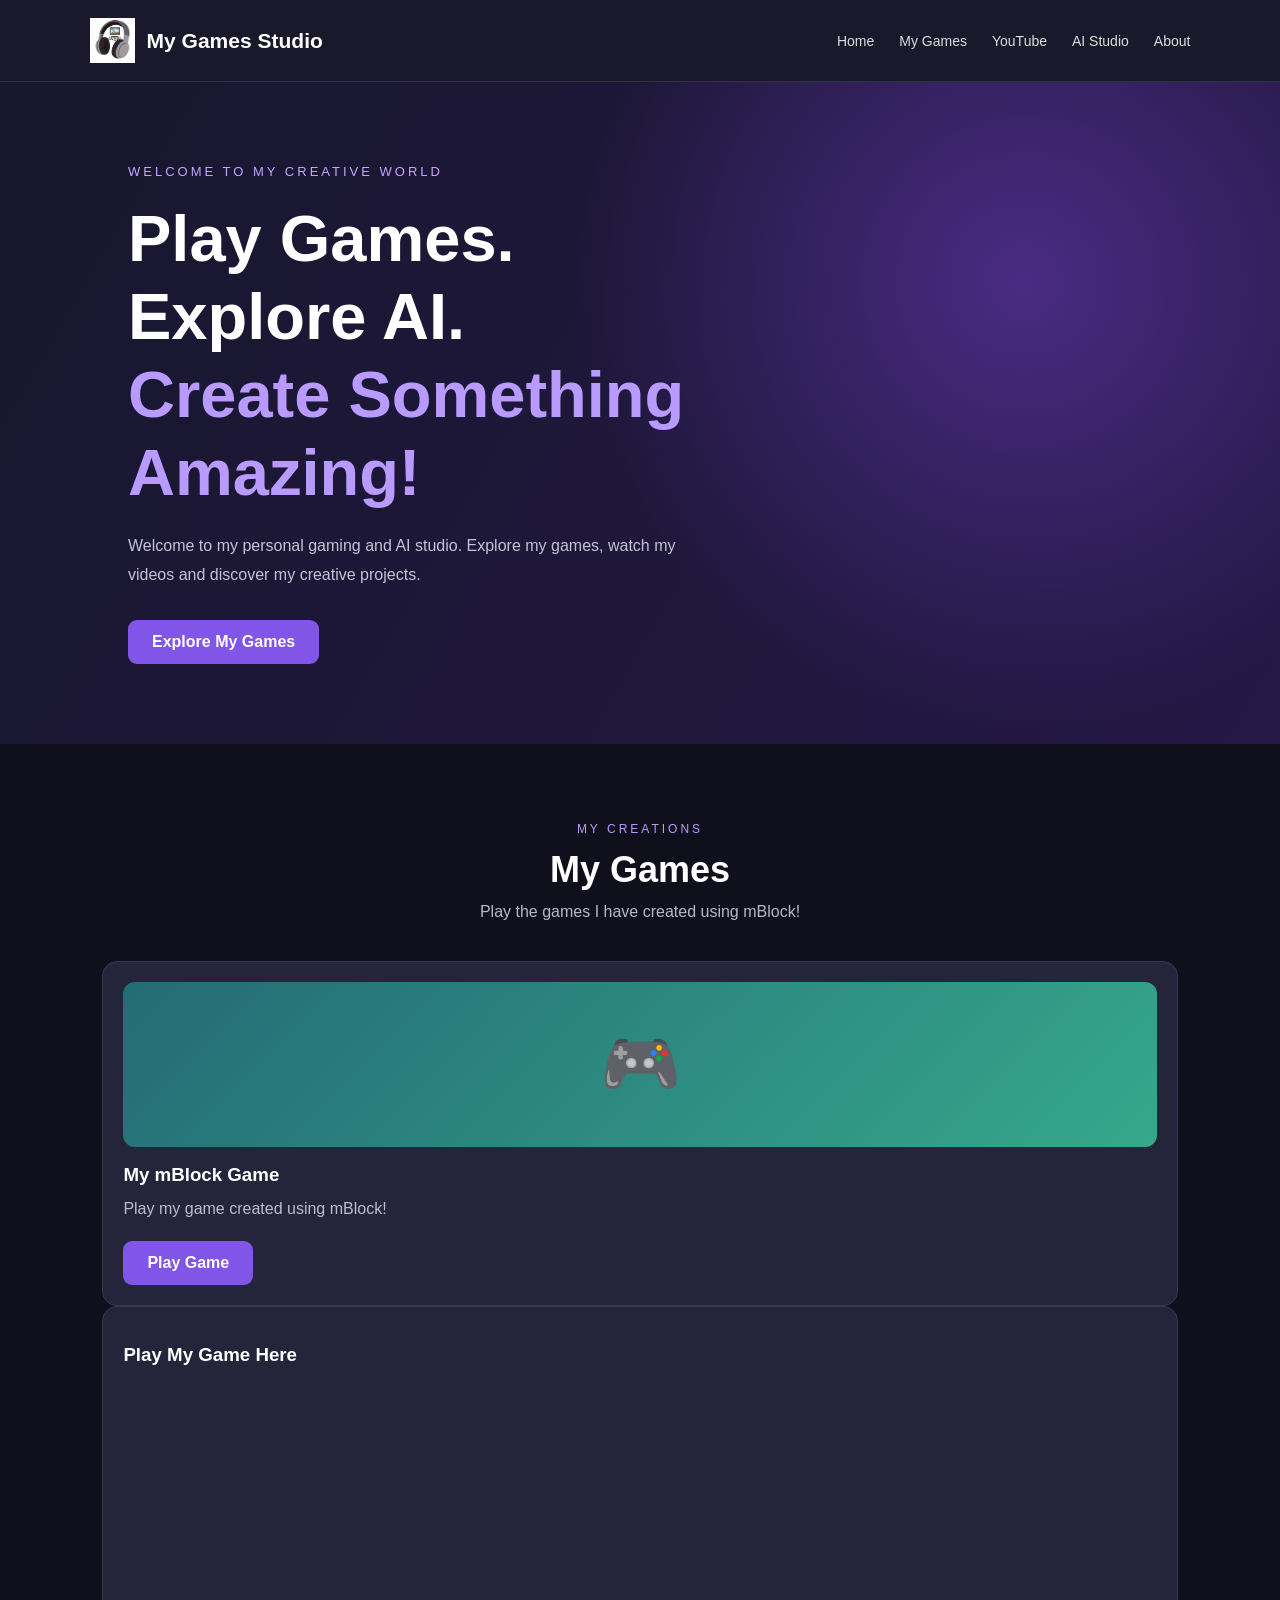
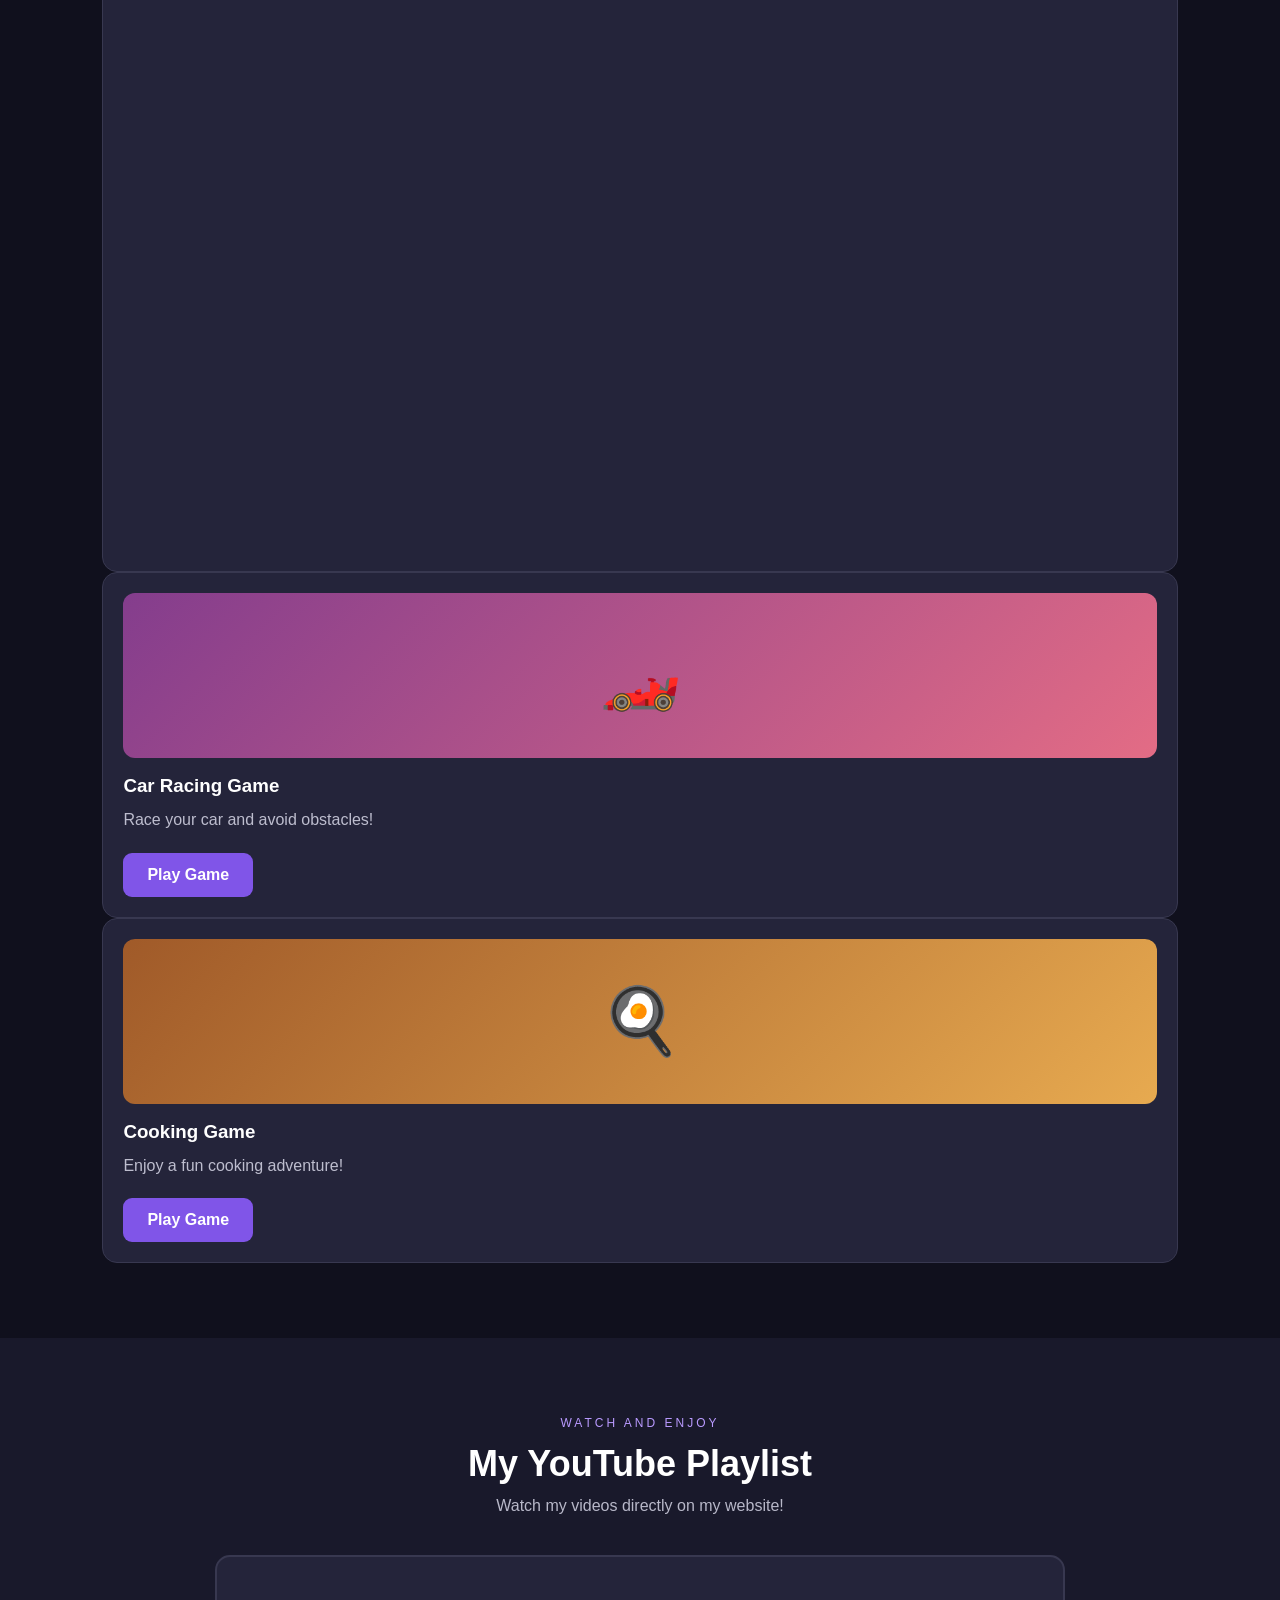
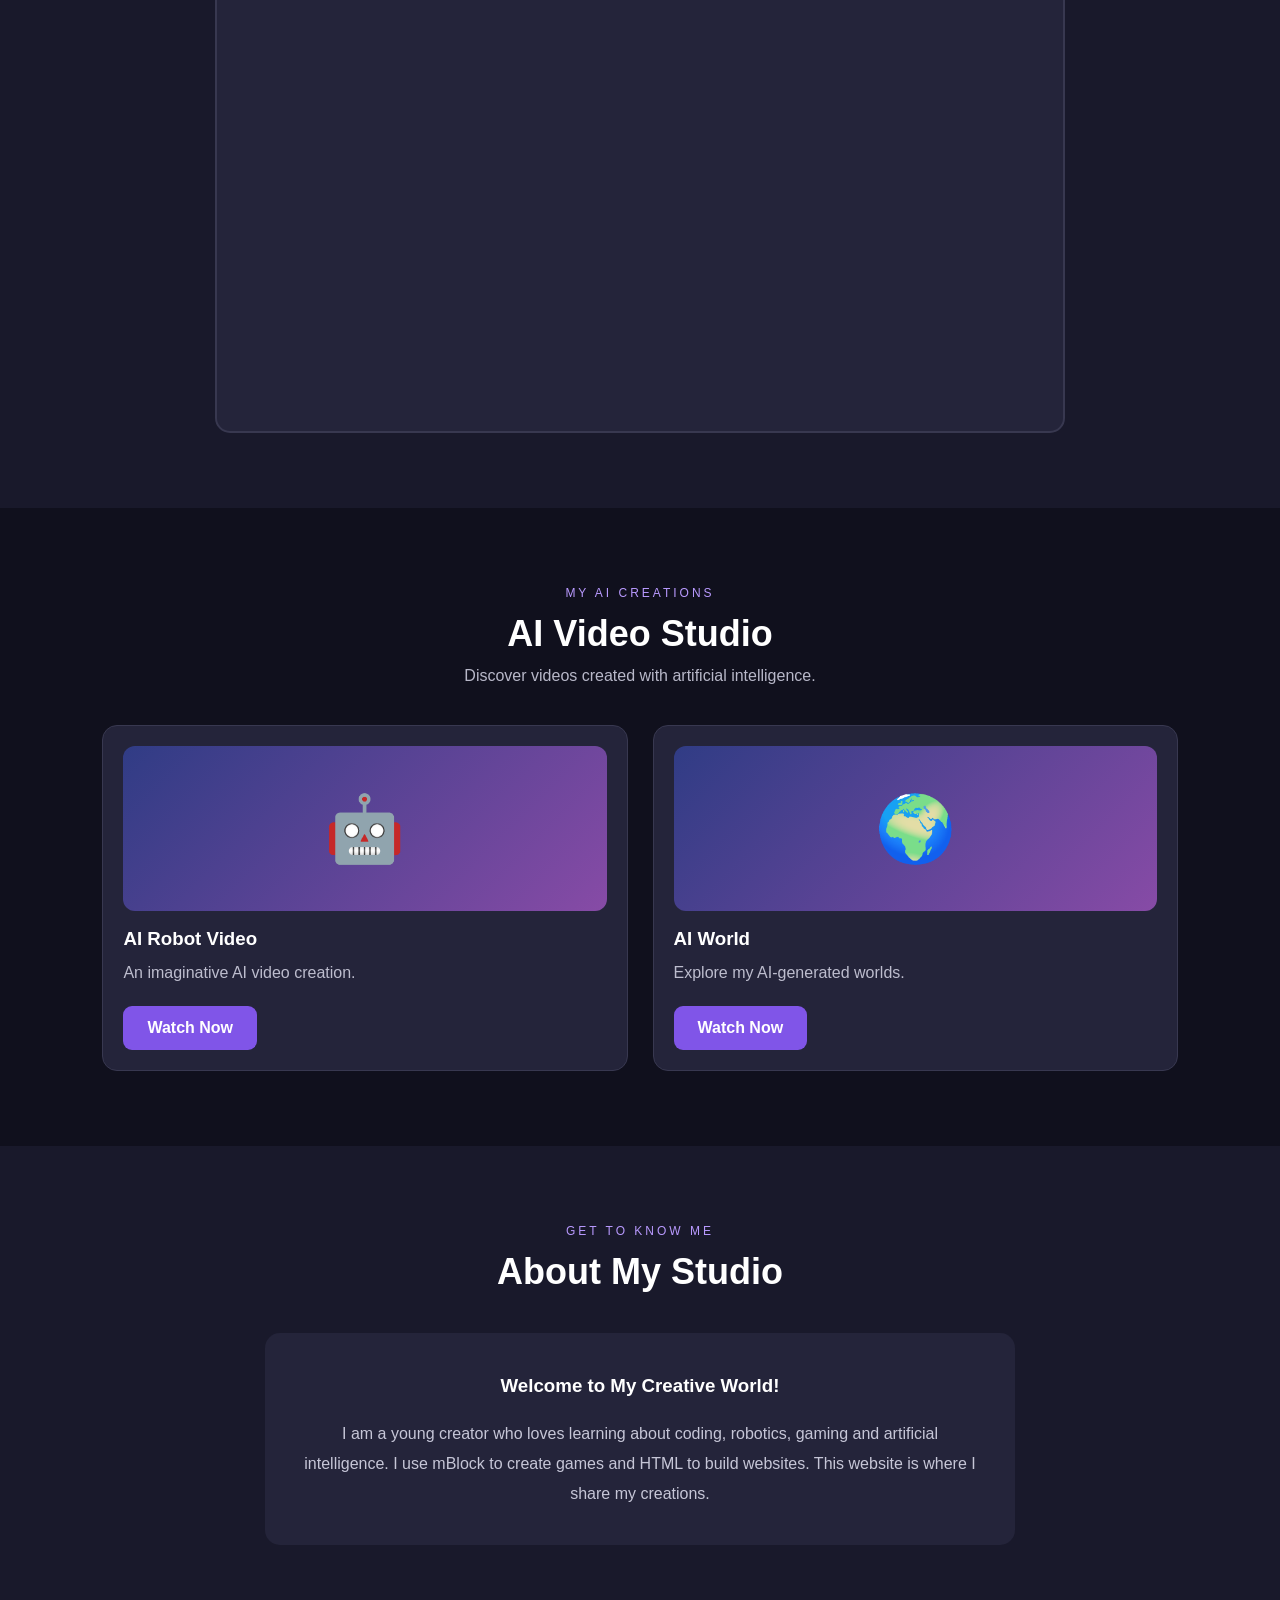
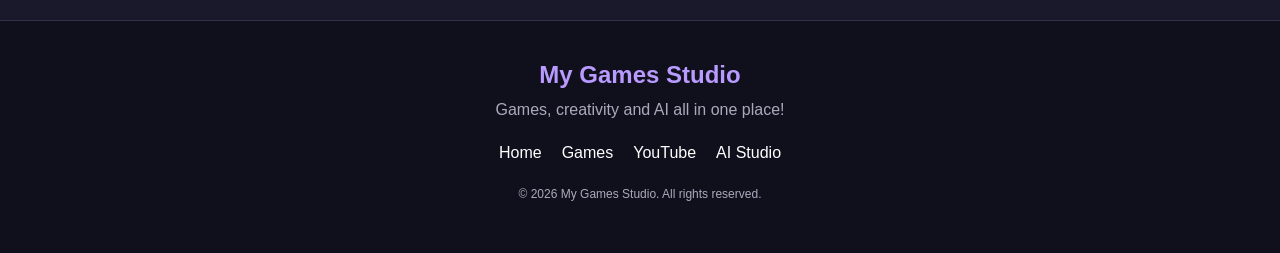
==== commit 917a87d5: "Update index.html" ====
--- a/index.html
+++ b/index.html
@@ -3,6 +3,7 @@
 <html lang="en">
 
 <head>
+  <link rel="icon" type="image/png" href="images/logo.png">
   <meta charset="UTF-8">
   <meta name="viewport" content="width=device-width, initial-scale=1.0">
 
--- a/style.css
+++ b/style.css
@@ -318,3 +318,16 @@
   border: none;
 }
 
+.mblock-player {
+  width: 100%;
+  aspect-ratio: 4 / 3;
+  overflow: hidden;
+  border-radius: 12px;
+}
+
+.mblock-player iframe {
+  width: 100%;
+  height: 100%;
+  border: none;
+}
+
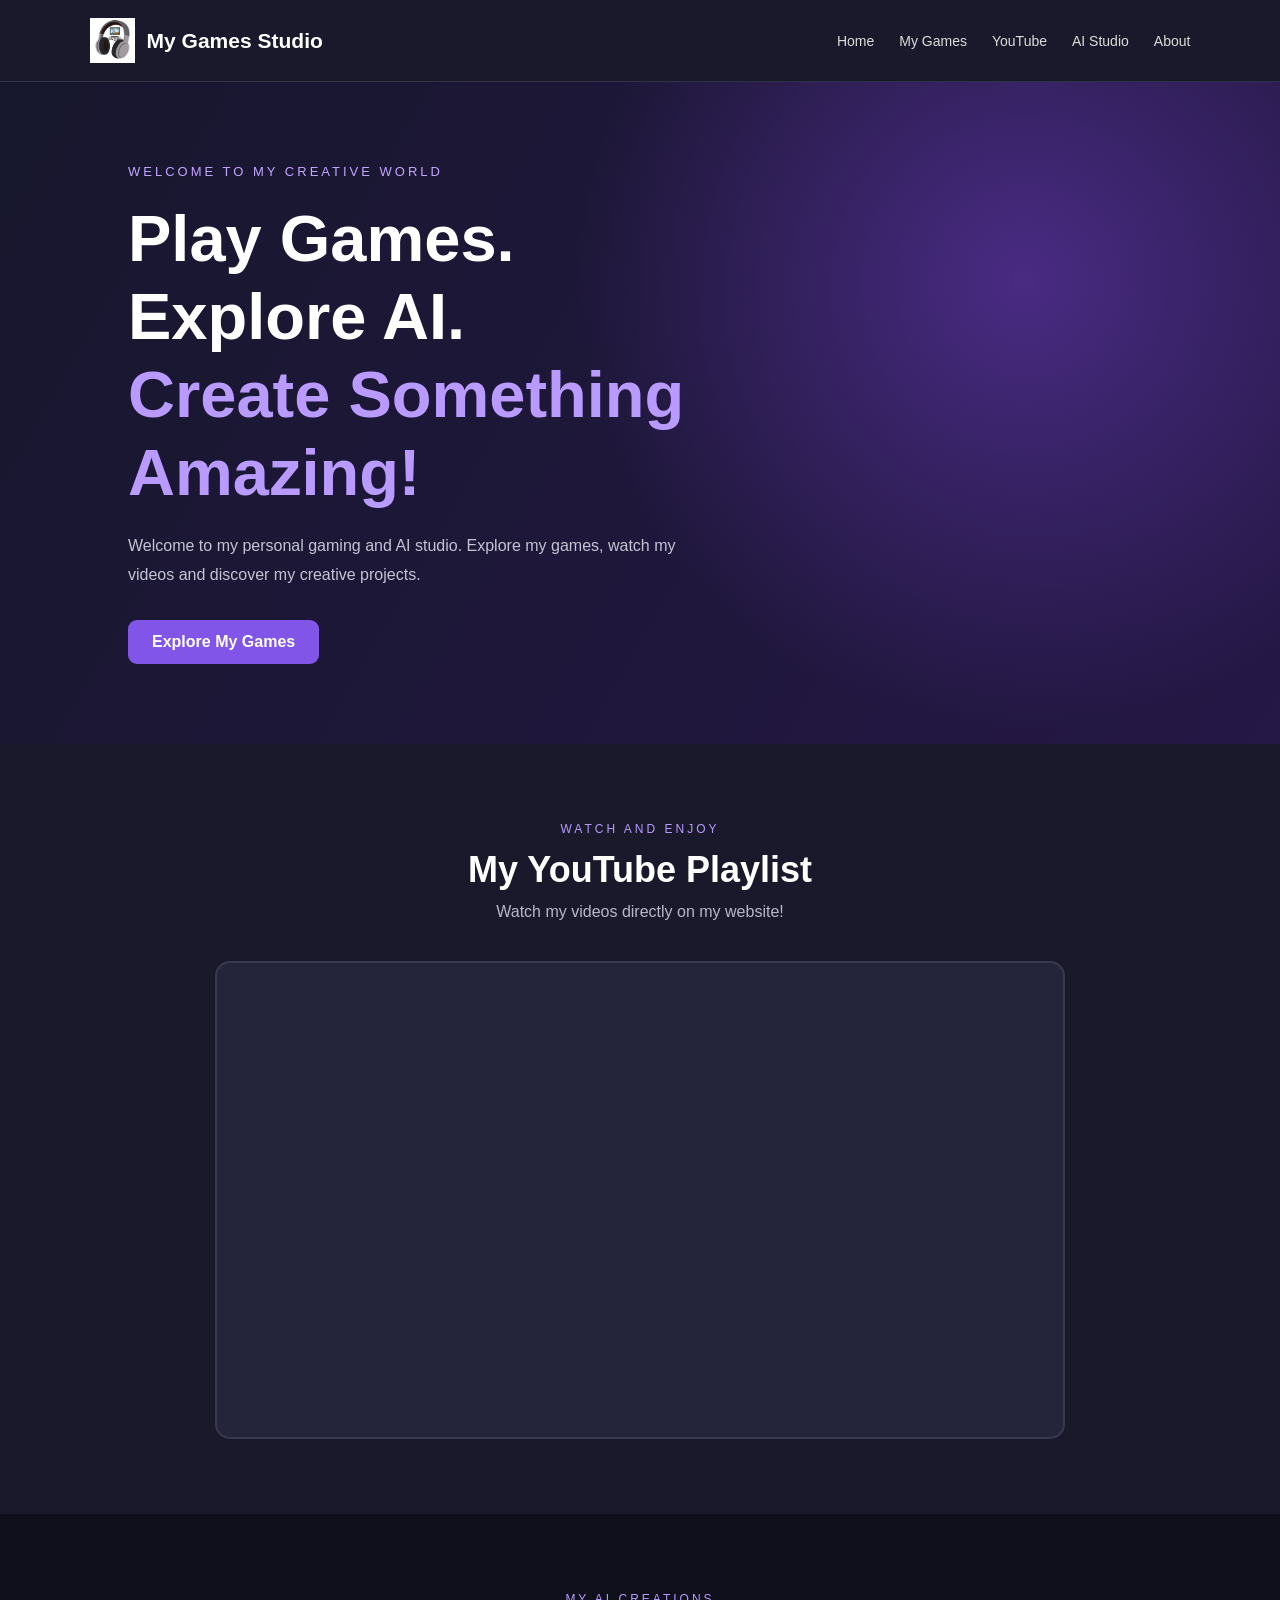
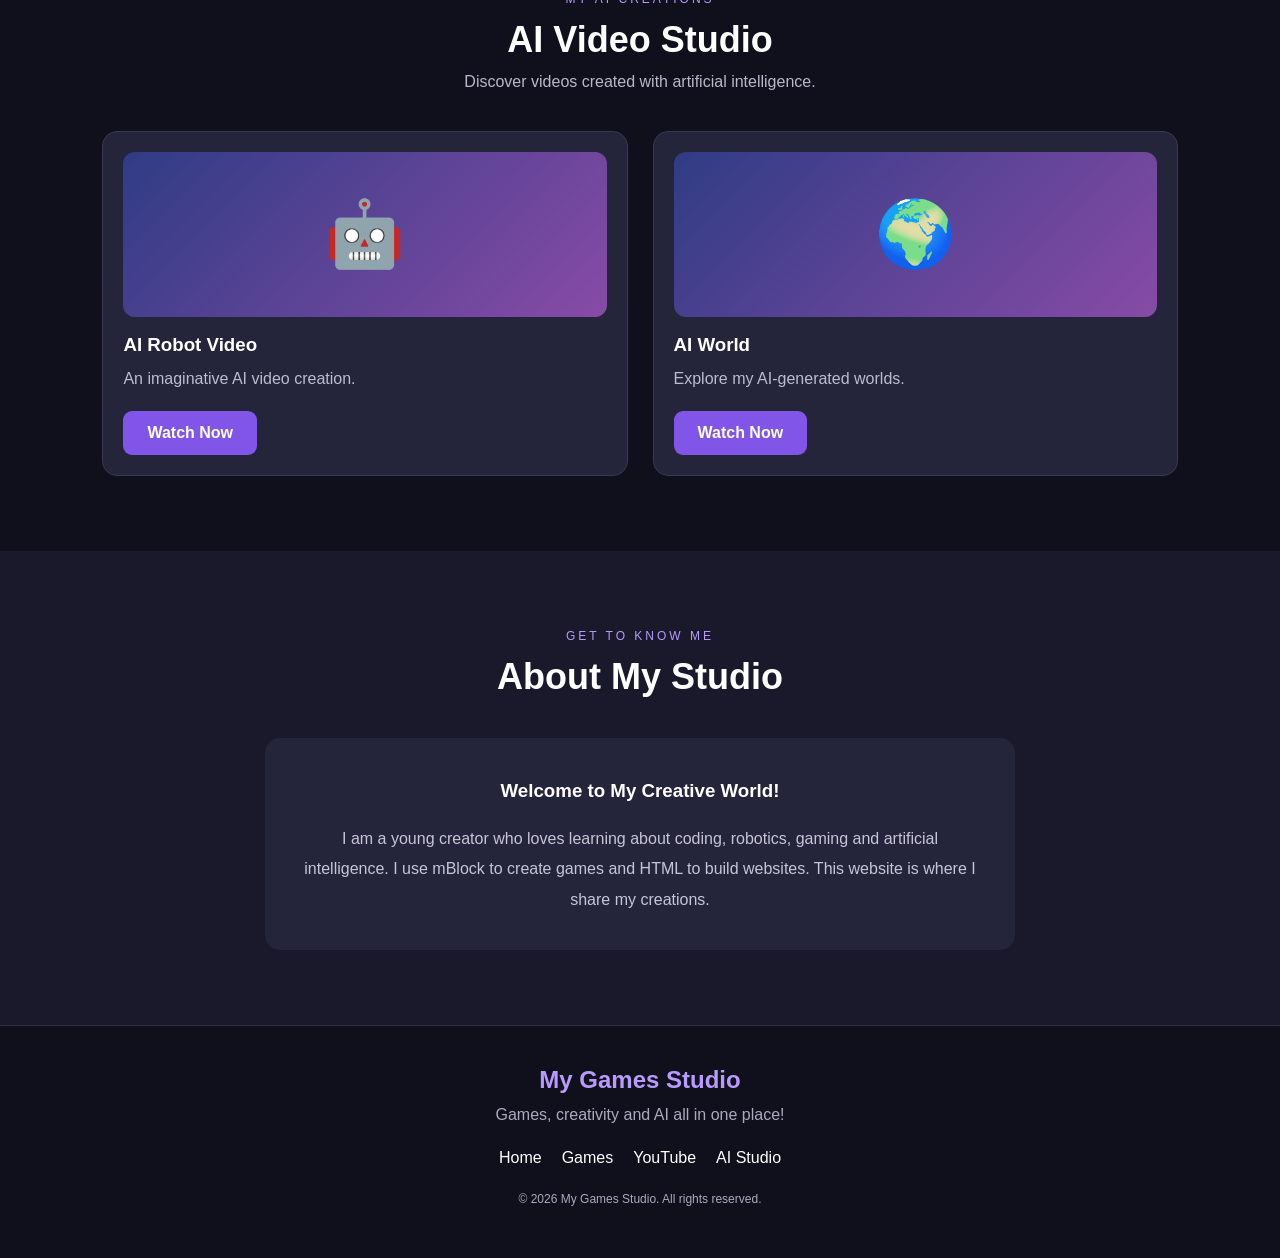
==== commit dda92ad0: "Update index.html" ====
--- a/index.html
+++ b/index.html
@@ -3,12 +3,12 @@
 <html lang="en">
 
 <head>
-  <link rel="icon" type="image/png" href="images/logo.png">
   <meta charset="UTF-8">
   <meta name="viewport" content="width=device-width, initial-scale=1.0">
 
   <title>My Games Studio</title>
 
+  <link rel="icon" type="image/png" href="images/logo.png">
   <link rel="stylesheet" href="style.css">
 
   <script src="header.js" defer></script>
@@ -22,6 +22,7 @@
 
   <!-- Home Section -->
   <section id="home" class="hero">
+
     <div class="hero-content">
 
       <span class="tag">WELCOME TO MY CREATIVE WORLD</span>
@@ -38,87 +39,26 @@
         my creative projects.
       </p>
 
-      <a href="#games" class="main-button">
+      <a href="games.html" class="main-button">
         Explore My Games
       </a>
 
     </div>
+
   </section>
 
-  <!-- Games Section -->
-  <section id="games" class="section">
-
-    <div class="section-heading">
-      <span>MY CREATIONS</span>
-      <h2>My Games</h2>
-      <p>Play the games I have created using mBlock!</p>
-    </div>
-
-   
-<div class="content-card">
-  <div class="game-image game-one">🎮</div>
-
-  <h3>My mBlock Game</h3>
-
-  <p>Play my game created using mBlock!</p>
-
-  <a href="https://planet.mblock.cc/project/7285739"
-     target="_blank"
-     rel="noopener noreferrer"
-     class="card-button">
-    Play Game
-  </a>
-</div>
-
-<div class="content-card">
-  <h3>Play My Game Here</h3>
-
-  <div class="mblock-player">
-    <iframe
-      src="https://planet.mblock.cc/project/7285739"
-      title="My mBlock Game"
-      allowfullscreen>
-    </iframe>
-  </div>
-</div>
-
-
-      <div class="content-card">
-        <div class="game-image game-two">🏎️</div>
-        <h3>Car Racing Game</h3>
-        <p>Race your car and avoid obstacles!</p>
-
-        <a href="YOUR_MBLOCK_GAME_LINK_2"
-           target="_blank"
-           rel="noopener noreferrer"
-           class="card-button">
-          Play Game
-        </a>
-      </div>
-
-      <div class="content-card">
-        <div class="game-image game-three">🍳</div>
-        <h3>Cooking Game</h3>
-        <p>Enjoy a fun cooking adventure!</p>
-
-        <a href="YOUR_MBLOCK_GAME_LINK_3"
-           target="_blank"
-           rel="noopener noreferrer"
-           class="card-button">
-          Play Game
-        </a>
-      </div>
-
-    </div>
-  </section>
 
   <!-- YouTube Playlist Section -->
   <section id="youtube" class="section alternate">
 
     <div class="section-heading">
+
       <span>WATCH AND ENJOY</span>
+
       <h2>My YouTube Playlist</h2>
+
       <p>Watch my videos directly on my website!</p>
+
     </div>
 
     <div class="playlist-container">
@@ -135,20 +75,28 @@
 
   </section>
 
+
   <!-- AI Studio Section -->
   <section id="ai-studio" class="section">
 
     <div class="section-heading">
+
       <span>MY AI CREATIONS</span>
+
       <h2>AI Video Studio</h2>
+
       <p>Discover videos created with artificial intelligence.</p>
+
     </div>
 
     <div class="card-container">
 
       <div class="content-card">
+
         <div class="ai-image">🤖</div>
+
         <h3>AI Robot Video</h3>
+
         <p>An imaginative AI video creation.</p>
 
         <a href="YOUR_AI_VIDEO_LINK"
@@ -157,11 +105,16 @@
            class="card-button">
           Watch Now
         </a>
+
       </div>
 
+
       <div class="content-card">
+
         <div class="ai-image">🌍</div>
+
         <h3>AI World</h3>
+
         <p>Explore my AI-generated worlds.</p>
 
         <a href="YOUR_AI_VIDEO_LINK_2"
@@ -170,17 +123,23 @@
            class="card-button">
           Watch Now
         </a>
+
       </div>
 
     </div>
+
   </section>
+
 
   <!-- About Section -->
   <section id="about" class="section alternate">
 
     <div class="section-heading">
+
       <span>GET TO KNOW ME</span>
+
       <h2>About My Studio</h2>
+
     </div>
 
     <div class="about-box">
@@ -195,7 +154,9 @@
       </p>
 
     </div>
+
   </section>
+
 
   <!-- Footer -->
   <div id="footer"></div>
